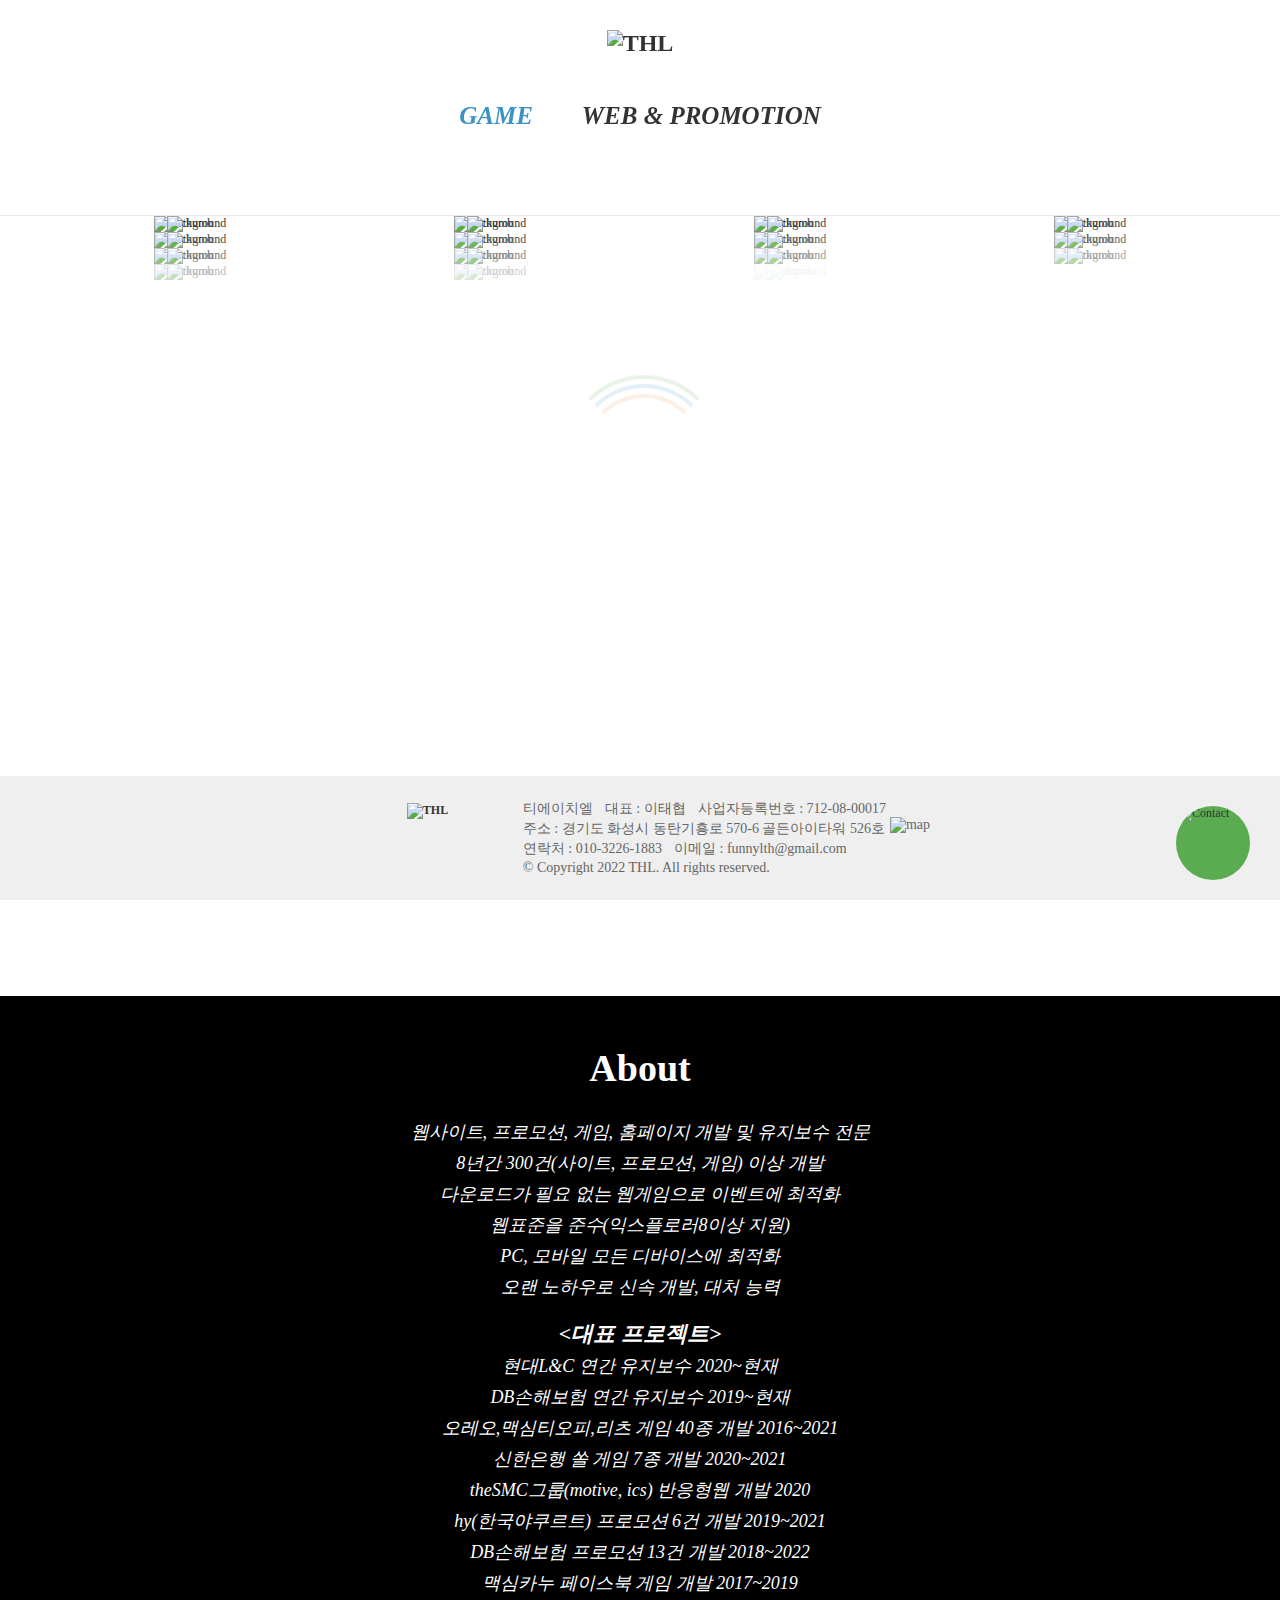
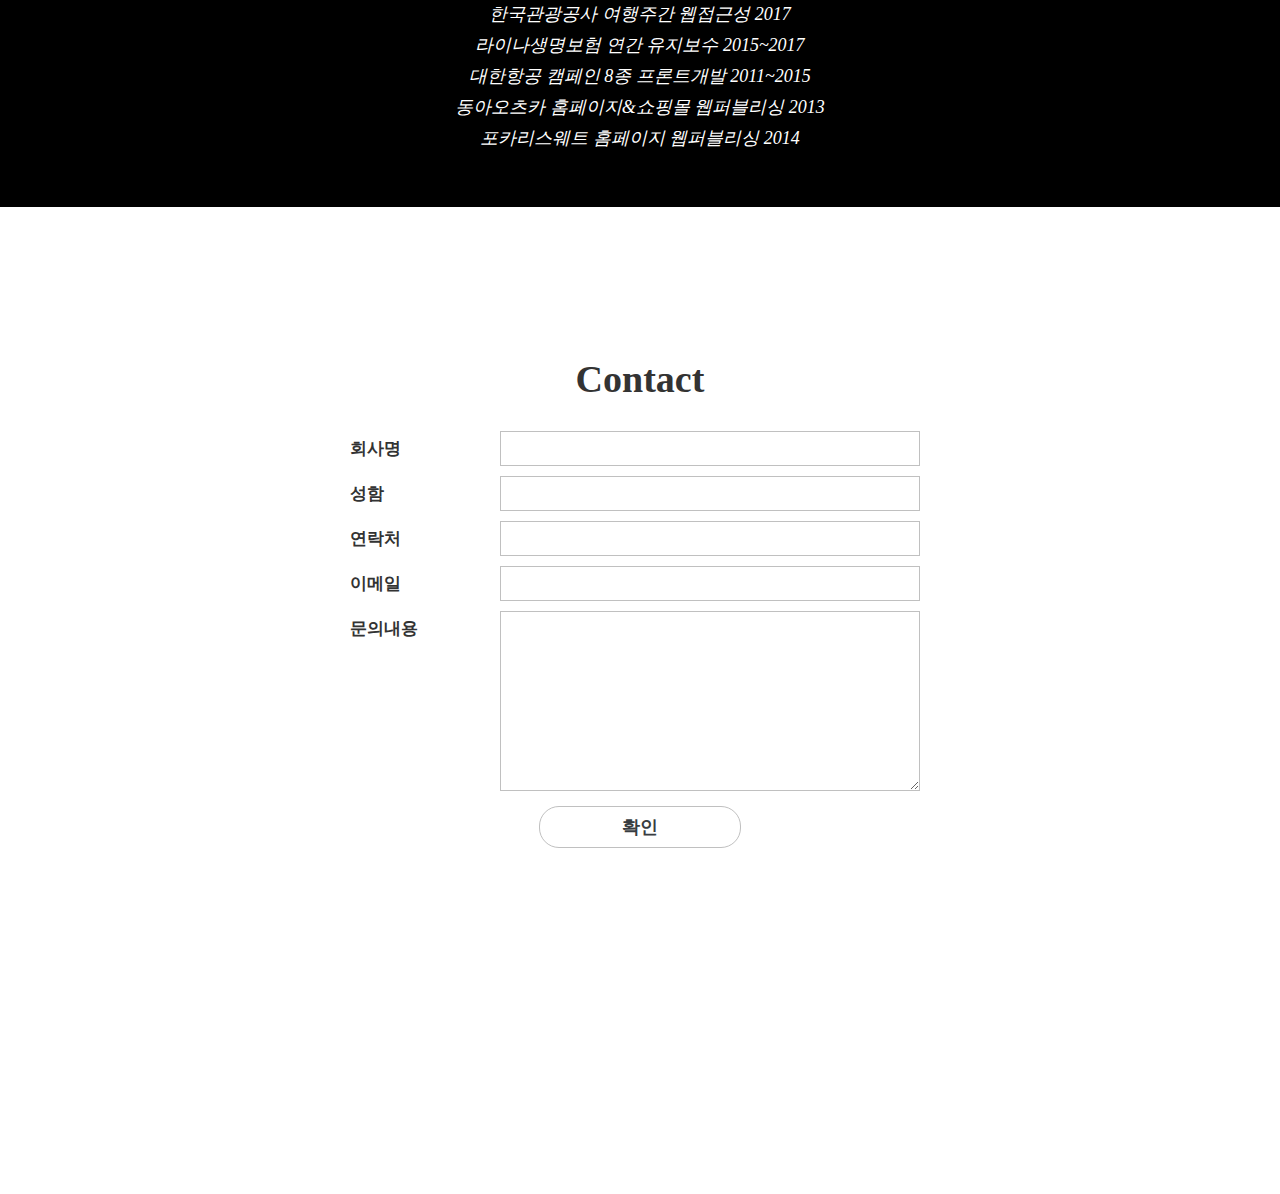
==== index.html @ 43bb17d6 "first commit" ====
<!DOCTYPE html>
<html lang="ko">
	<head>
		<script>
		  (function(i,s,o,g,r,a,m){i['GoogleAnalyticsObject']=r;i[r]=i[r]||function(){
		  (i[r].q=i[r].q||[]).push(arguments)},i[r].l=1*new Date();a=s.createElement(o),
		  m=s.getElementsByTagName(o)[0];a.async=1;a.src=g;m.parentNode.insertBefore(a,m)
		  })(window,document,'script','https://www.google-analytics.com/analytics.js','ga');
		
		  ga('create', 'UA-92556775-1', 'auto');
		  ga('send', 'pageview');
		
		</script>
		<meta charset="utf-8" />
		<meta name="viewport" content="width=device-width, initial-scale=1.0, maximum-scale=1.0, minimum-scale=1.0, user-scalable=no" />
		<meta http-equiv="X-UA-Compatible" content="IE=Edge"/>
		<title>THL 티에이치엘</title>
		<link rel="canonical" href="http://www.htmlgame.co.kr/">
		<meta name="title" content="THL 티에이치엘" />
		<meta name="description" content="웹사이트, 프로모션, 게임, 홈페이지 개발 및 유지보수" />
		<meta name="keywords" content="웹사이트, 프로모션, 게임, 홈페이지 개발 및 유지보수" />
		<meta property="og:title" content="THL 티에이치엘">
		<meta property="og:url" content="http://www.htmlgame.co.kr/">
		<meta property="og:image" content="http://www.htmlgame.co.kr/images/thumb.jpg">
		<meta property="og:description" content="웹사이트, 프로모션, 게임, 홈페이지 개발 및 유지보수">
		<meta name="twitter:card" content="summary">
		<meta name="twitter:title" content="THL 티에이치엘">
		<meta name="twitter:url" content="http://www.htmlgame.co.kr/">
		<meta name="twitter:image" content="http://www.htmlgame.co.kr/images/thumb.jpg">
		<meta name="twitter:description" content="웹사이트, 프로모션, 게임, 홈페이지 개발 및 유지보수">
		<link rel="shortcut icon" type="image/x-icon" href="images/favicon-32x32.png" />
		<link href="css/style.css?st=<?=rand()?>" rel="stylesheet" type="text/css"/>
		<script src="js/jquery-1.11.3.min.js" type="text/javascript"></script>
		<script src="js/jquery.easing.1.3.js" type="text/javascript"></script>
		<script src="js/isotope.pkgd.min.js" type="text/javascript"></script>
		<script src="js/imagesloaded.pkgd.js" type="text/javascript"></script>
		<script src="js/main.js?st=<?=rand()?>" type="text/javascript"></script>
	</head>
	<body>
		<div id="gnb">
			<div class="wrap">
				<h1><a href="javascript:;"><img src="https://dbins2.speedgabia.com/thl/images/thl_logo.png" alt="THL"></a></h1>
				<ul>
					<li class="active"><a href="index.html">GAME</a></li>
					<li><a href="web.html">WEB & PROMOTION</a></li>
				</ul>
			</div>
		</div>
		
		<div class="section" id="section0">
			<div class="wrap">
				<div id="container">
					<div id="preloader"><div id="preloader-inner"></div></div>
					<div class="gridContainer">
						<div class="grid">
							<div class="grid-item">
								<span><img src="https://dbins2.speedgabia.com/thl/images/game_thumb0.jpg" alt="thumb"></span>
								<div class="txt">
									<h3>헤일로탑 디지털 팝업스토어</h3>
									<em class="pc"><a href="https://dbins2.speedgabia.com/thl/work/2208halotop/gate.html" target="_blank"><img src="https://dbins2.speedgabia.com/thl/images/ico_link.png" alt="link"></a></em>
									<em class="mobile"><a href="https://dbins2.speedgabia.com/thl/work/2208halotop/gate.html" target="_blank"><img src="https://dbins2.speedgabia.com/thl/images/ico_link.png" alt="link"></a></em>
								</div> 
								<img src="https://dbins2.speedgabia.com/thl/images/game_thumb_bg.png" class="bg" alt="background">
							</div>
							<div class="grid-item">
								<span><img src="https://dbins2.speedgabia.com/thl/images/game_thumb1.jpg" alt="thumb"></span>
								<div class="txt">
									<h3>DB생명 33주년 창립 기념 감사 이벤트</h3>
									<em class="pc"><a href="https://dbins2.speedgabia.com/thl/work/2204db/" target="_blank"><img src="https://dbins2.speedgabia.com/thl/images/ico_link.png" alt="link"></a></em>
									<em class="mobile"><a href="https://dbins2.speedgabia.com/thl/work/2204db/mobile.html" target="_blank"><img src="https://dbins2.speedgabia.com/thl/images/ico_link.png" alt="link"></a></em>
								</div> 
								<img src="https://dbins2.speedgabia.com/thl/images/game_thumb_bg.png" class="bg" alt="background">
							</div>
							<div class="grid-item">
								<span><img src="https://dbins2.speedgabia.com/thl/images/game_thumb2.jpg" alt="thumb"></span>
								<div class="txt">
									<h3>신한은행 쏠 게임 4종</h3>
									<em class="pc"><a href="https://dbins2.speedgabia.com/thl/work/2112shinhanbank/" target="_blank"><img src="https://dbins2.speedgabia.com/thl/images/ico_link.png" alt="link"></a></em>
									<em class="mobile"><a href="https://dbins2.speedgabia.com/thl/work/2112shinhanbank/" target="_blank"><img src="https://dbins2.speedgabia.com/thl/images/ico_link.png" alt="link"></a></em>
								</div> 
								<img src="https://dbins2.speedgabia.com/thl/images/game_thumb_bg.png" class="bg" alt="background">
							</div>
							<div class="grid-item">
								<span><img src="https://dbins2.speedgabia.com/thl/images/game_thumb3.jpg" alt="thumb"></span>
								<div class="txt">
									<h3>오레오덩크 CHALLENGE</h3>
									<em class="pc"><a href="https://dbins2.speedgabia.com/thl/work/2111oreodunk/" target="_blank"><img src="https://dbins2.speedgabia.com/thl/images/ico_link.png" alt="link"></a></em>
									<em class="mobile"><a href="https://dbins2.speedgabia.com/thl/work/2111oreodunk/mobile.html" target="_blank"><img src="https://dbins2.speedgabia.com/thl/images/ico_link.png" alt="link"></a></em>
								</div> 
								<img src="https://dbins2.speedgabia.com/thl/images/game_thumb_bg.png" class="bg" alt="background">
							</div>
							<div class="grid-item">
								<span><img src="https://dbins2.speedgabia.com/thl/images/game_thumb5.jpg" alt="thumb"></span>
								<div class="txt">
									<h3>대한상공회의소 소통플랫폼 오픈 이벤트</h3>
									<em class="pc"><a href="https://dbins2.speedgabia.com/thl/work/2110KCCI/" target="_blank"><img src="https://dbins2.speedgabia.com/thl/images/ico_link.png" alt="link"></a></em>
									<em class="mobile"><a href="https://dbins2.speedgabia.com/thl/work/2110KCCI/mobile.html" target="_blank"><img src="https://dbins2.speedgabia.com/thl/images/ico_link.png" alt="link"></a></em>
								</div> 
								<img src="https://dbins2.speedgabia.com/thl/images/game_thumb_bg.png" class="bg" alt="background">
							</div>
							<div class="grid-item">
								<span><img src="https://dbins2.speedgabia.com/thl/images/game_thumb6.jpg" alt="thumb"></span>
								<div class="txt">
									<h3>맥심커피 취향 테스트</h3>
									<em class="pc"><a href="https://dbins2.speedgabia.com/thl/work/2109maxim/" target="_blank"><img src="https://dbins2.speedgabia.com/thl/images/ico_link.png" alt="link"></a></em>
									<em class="mobile"><a href="https://dbins2.speedgabia.com/thl/work/2109maxim/" target="_blank"><img src="https://dbins2.speedgabia.com/thl/images/ico_link.png" alt="link"></a></em>
								</div> 
								<img src="https://dbins2.speedgabia.com/thl/images/game_thumb_bg.png" class="bg" alt="background">
							</div>
							<div class="grid-item">
								<span><img src="https://dbins2.speedgabia.com/thl/images/game_thumb7.jpg" alt="thumb"></span>
								<div class="txt">
									<h3>한밭장애인자립생활센터 장애인식개선 그림찾기</h3>
									<em class="pc"><a href="https://dbins2.speedgabia.com/thl/work/2108hbcil/" target="_blank"><img src="https://dbins2.speedgabia.com/thl/images/ico_link.png" alt="link"></a></em>
									<em class="mobile"><a href="https://dbins2.speedgabia.com/thl/work/2108hbcil/" target="_blank"><img src="https://dbins2.speedgabia.com/thl/images/ico_link.png" alt="link"></a></em>
								</div> 
								<img src="https://dbins2.speedgabia.com/thl/images/game_thumb_bg.png" class="bg" alt="background">
							</div>
							<div class="grid-item">
								<span><img src="https://dbins2.speedgabia.com/thl/images/game_thumb9.jpg" alt="thumb"></span>
								<div class="txt">
									<h3>오레오데이 오레오페스타</h3>
									<em class="pc"><a href="https://dbins2.speedgabia.com/thl/work/2105oreoday/" target="_blank"><img src="https://dbins2.speedgabia.com/thl/images/ico_link.png" alt="link"></a></em>
									<em class="mobile"><a href="https://dbins2.speedgabia.com/thl/work/2105oreoday/mobile.html" target="_blank"><img src="https://dbins2.speedgabia.com/thl/images/ico_link.png" alt="link"></a></em>
								</div> 
								<img src="https://dbins2.speedgabia.com/thl/images/game_thumb_bg.png" class="bg" alt="background">
							</div>
							<div class="grid-item">
								<span><img src="https://dbins2.speedgabia.com/thl/images/game_thumb10.jpg" alt="thumb"></span>
								<div class="txt">
									<h3>hy 사명변경 기념 퍼즐 이벤트</h3>
									<em class="pc"><a href="https://dbins2.speedgabia.com/thl/work/2104hy/" target="_blank"><img src="https://dbins2.speedgabia.com/thl/images/ico_link.png" alt="link"></a></em>
									<em class="mobile"><a href="https://dbins2.speedgabia.com/thl/work/2104hy/mobile.html" target="_blank"><img src="https://dbins2.speedgabia.com/thl/images/ico_link.png" alt="link"></a></em>
								</div> 
								<img src="https://dbins2.speedgabia.com/thl/images/game_thumb_bg.png" class="bg" alt="background">
							</div>
							<div class="grid-item">
								<span><img src="https://dbins2.speedgabia.com/thl/images/game_thumb11.jpg" alt="thumb"></span>
								<div class="txt">
									<h3>DB생명 틀린그림찾기 이벤트</h3>
									<em class="pc"><a href="https://dbins2.speedgabia.com/thl/work/2104db/" target="_blank"><img src="https://dbins2.speedgabia.com/thl/images/ico_link.png" alt="link"></a></em>
									<em class="mobile"><a href="https://dbins2.speedgabia.com/thl/work/2104db/mobile.html" target="_blank"><img src="https://dbins2.speedgabia.com/thl/images/ico_link.png" alt="link"></a></em>
								</div> 
								<img src="https://dbins2.speedgabia.com/thl/images/game_thumb_bg.png" class="bg" alt="background">
							</div>
							<div class="grid-item">
								<span><img src="https://dbins2.speedgabia.com/thl/images/game_thumb12.jpg" alt="thumb"></span>
								<div class="txt">
									<h3>hy 어린이날 맞이 특별 EVENT 게임</h3>
									<em class="pc"><a href="https://dbins2.speedgabia.com/thl/work/2104hykid/" target="_blank"><img src="https://dbins2.speedgabia.com/thl/images/ico_link.png" alt="link"></a></em>
									<em class="mobile"><a href="https://dbins2.speedgabia.com/thl/work/2104hykid/mobile.html" target="_blank"><img src="https://dbins2.speedgabia.com/thl/images/ico_link.png" alt="link"></a></em>
								</div> 
								<img src="https://dbins2.speedgabia.com/thl/images/game_thumb_bg.png" class="bg" alt="background">
							</div>
							<div class="grid-item">
								<span><img src="https://dbins2.speedgabia.com/thl/images/game_thumb13.jpg" alt="thumb"></span>
								<div class="txt">
									<h3>오레오 매직 이벤트</h3>
									<em class="pc"><a href="https://dbins2.speedgabia.com/thl/work/2102oreomagic/" target="_blank"><img src="https://dbins2.speedgabia.com/thl/images/ico_link.png" alt="link"></a></em>
									<em class="mobile"><a href="https://dbins2.speedgabia.com/thl/work/2102oreomagic/mobile.html" target="_blank"><img src="https://dbins2.speedgabia.com/thl/images/ico_link.png" alt="link"></a></em>
								</div> 
								<img src="https://dbins2.speedgabia.com/thl/images/game_thumb_bg.png" class="bg" alt="background">
							</div>
							<div class="grid-item">
								<span><img src="https://dbins2.speedgabia.com/thl/images/game_thumb14.jpg" alt="thumb"></span>
								<div class="txt">
									<h3>hy 건강기능식품 출시 기념 이벤트 손타자 게임</h3>
									<em class="pc"><a href="https://dbins2.speedgabia.com/thl/work/2102hy/" target="_blank"><img src="https://dbins2.speedgabia.com/thl/images/ico_link.png" alt="link"></a></em>
									<em class="mobile"><a href="https://dbins2.speedgabia.com/thl/work/2102hy/mobile.html" target="_blank"><img src="https://dbins2.speedgabia.com/thl/images/ico_link.png" alt="link"></a></em>
								</div> 
								<img src="https://dbins2.speedgabia.com/thl/images/game_thumb_bg.png" class="bg" alt="background">
							</div>
							<div class="grid-item">
								<span><img src="https://dbins2.speedgabia.com/thl/images/game_thumb15.jpg" alt="thumb"></span>
								<div class="txt">
									<h3>신한은행 쏠 게임 3종</h3>
									<em class="pc"><a href="https://dbins2.speedgabia.com/thl/work/2012shinhansol/" target="_blank"><img src="https://dbins2.speedgabia.com/thl/images/ico_link.png" alt="link"></a></em>
									<em class="mobile"><a href="https://dbins2.speedgabia.com/thl/work/2012shinhansol/" target="_blank"><img src="https://dbins2.speedgabia.com/thl/images/ico_link.png" alt="link"></a></em>
								</div> 
								<img src="https://dbins2.speedgabia.com/thl/images/game_thumb_bg.png" class="bg" alt="background">
							</div>
							<div class="grid-item">
								<span><img src="https://dbins2.speedgabia.com/thl/images/game_thumb16.jpg" alt="thumb"></span>
								<div class="txt">
									<h3>오레오 할로윈 TRICK OR OREO!</h3>
									<em class="pc"><a href="https://dbins2.speedgabia.com/thl/work/2010oreo/" target="_blank"><img src="https://dbins2.speedgabia.com/thl/images/ico_link.png" alt="link"></a></em>
									<em class="mobile"><a href="https://dbins2.speedgabia.com/thl/work/2010oreo/mobile.html" target="_blank"><img src="https://dbins2.speedgabia.com/thl/images/ico_link.png" alt="link"></a></em>
								</div> 
								<img src="https://dbins2.speedgabia.com/thl/images/game_thumb_bg.png" class="bg" alt="background">
							</div>
							<div class="grid-item">
								<span><img src="https://dbins2.speedgabia.com/thl/images/game_thumb17.jpg" alt="thumb"></span>
								<div class="txt">
									<h3>hy Merry 프로바이오틱스 숨은그림찾기 이벤트</h3>
									<em class="pc"><a href="https://dbins2.speedgabia.com/thl/work/2010oreo/" target="_blank"><img src="https://dbins2.speedgabia.com/thl/images/ico_link.png" alt="link"></a></em>
									<em class="mobile"><a href="https://dbins2.speedgabia.com/thl/work/2010oreo/mobile.html" target="_blank"><img src="https://dbins2.speedgabia.com/thl/images/ico_link.png" alt="link"></a></em>
								</div> 
								<img src="https://dbins2.speedgabia.com/thl/images/game_thumb_bg.png" class="bg" alt="background">
							</div>
							<div class="grid-item">
								<span><img src="https://dbins2.speedgabia.com/thl/images/game_thumb18.jpg" alt="thumb"></span>
								<div class="txt">
									<h3>hy 가로세로 낱말 퀴즈 이벤트</h3>
									<em class="pc"><a href="https://dbins2.speedgabia.com/thl/work/2011hy/" target="_blank"><img src="https://dbins2.speedgabia.com/thl/images/ico_link.png" alt="link"></a></em>
									<em class="mobile"><a href="https://dbins2.speedgabia.com/thl/work/2011hy/mobile.html" target="_blank"><img src="https://dbins2.speedgabia.com/thl/images/ico_link.png" alt="link"></a></em>
								</div> 
								<img src="https://dbins2.speedgabia.com/thl/images/game_thumb_bg.png" class="bg" alt="background">
							</div>
							<div class="grid-item">
								<span><img src="https://dbins2.speedgabia.com/thl/images/game_thumb19.jpg" alt="thumb"></span>
								<div class="txt">
									<h3>오레오 덩크 게임</h3>
									<em class="pc"><a href="https://dbins2.speedgabia.com/thl/work/2009oreodunk/" target="_blank"><img src="https://dbins2.speedgabia.com/thl/images/ico_link.png" alt="link"></a></em>
									<em class="mobile"><a href="https://dbins2.speedgabia.com/thl/work/2009oreodunk/mobile.html" target="_blank"><img src="https://dbins2.speedgabia.com/thl/images/ico_link.png" alt="link"></a></em>
								</div> 
								<img src="https://dbins2.speedgabia.com/thl/images/game_thumb_bg.png" class="bg" alt="background">
							</div>
							<div class="grid-item">
								<span><img src="https://dbins2.speedgabia.com/thl/images/game_thumb20.jpg" alt="thumb"></span>
								<div class="txt">
									<h3>맥심커피 맥심고사 맥심유형</h3>
									<em class="pc"><a href="https://dbins2.speedgabia.com/thl/work/2009maxim/" target="_blank"><img src="https://dbins2.speedgabia.com/thl/images/ico_link.png" alt="link"></a></em>
									<em class="mobile"><a href="https://dbins2.speedgabia.com/thl/work/2009maxim/" target="_blank"><img src="https://dbins2.speedgabia.com/thl/images/ico_link.png" alt="link"></a></em>
								</div> 
								<img src="https://dbins2.speedgabia.com/thl/images/game_thumb_bg.png" class="bg" alt="background">
							</div>
							<div class="grid-item">
								<span><img src="https://dbins2.speedgabia.com/thl/images/game_thumb21.jpg" alt="thumb"></span>
								<div class="txt">
									<h3>오레오 씬즈 라즈베리무스 랜덤 퀴즈 이벤트</h3>
									<em class="pc"><a href="https://dbins2.speedgabia.com/thl/work/2008oreothins/" target="_blank"><img src="https://dbins2.speedgabia.com/thl/images/ico_link.png" alt="link"></a></em>
									<em class="mobile"><a href="https://dbins2.speedgabia.com/thl/work/2008oreothins/mobile.html" target="_blank"><img src="https://dbins2.speedgabia.com/thl/images/ico_link.png" alt="link"></a></em>
								</div> 
								<img src="https://dbins2.speedgabia.com/thl/images/game_thumb_bg.png" class="bg" alt="background">
							</div>
							<div class="grid-item">
								<span><img src="https://dbins2.speedgabia.com/thl/images/game_thumb22.jpg" alt="thumb"></span>
								<div class="txt">
									<h3>오레오 오레오데이</h3>
									<em class="pc"><a href="https://dbins2.speedgabia.com/thl/work/2005oreoday/" target="_blank"><img src="https://dbins2.speedgabia.com/thl/images/ico_link.png" alt="link"></a></em>
									<em class="mobile"><a href="https://dbins2.speedgabia.com/thl/work/2005oreoday/mobile.html" target="_blank"><img src="https://dbins2.speedgabia.com/thl/images/ico_link.png" alt="link"></a></em>
								</div> 
								<img src="https://dbins2.speedgabia.com/thl/images/game_thumb_bg.png" class="bg" alt="background">
							</div>
							<div class="grid-item">
								<span><img src="https://dbins2.speedgabia.com/thl/images/game_thumb23.jpg" alt="thumb"></span>
								<div class="txt">
									<h3>오레오 씬즈 네임퀴즈 이벤트</h3>
									<em class="pc"><a href="https://dbins2.speedgabia.com/thl/work/2003oreothins/" target="_blank"><img src="https://dbins2.speedgabia.com/thl/images/ico_link.png" alt="link"></a></em>
									<em class="mobile"><a href="https://dbins2.speedgabia.com/thl/work/2003oreothins/mobile.html" target="_blank"><img src="https://dbins2.speedgabia.com/thl/images/ico_link.png" alt="link"></a></em>
								</div> 
								<img src="https://dbins2.speedgabia.com/thl/images/game_thumb_bg.png" class="bg" alt="background">
							</div>
							<div class="grid-item">
								<span><img src="https://dbins2.speedgabia.com/thl/images/game_thumb24.jpg" alt="thumb"></span>
								<div class="txt">
									<h3>오레오 씬즈 카페</h3>
									<em class="pc"><a href="https://dbins2.speedgabia.com/thl/work/2001oreothins/" target="_blank"><img src="https://dbins2.speedgabia.com/thl/images/ico_link.png" alt="link"></a></em>
									<em class="mobile"><a href="https://dbins2.speedgabia.com/thl/work/2001oreothins/mobile.html" target="_blank"><img src="https://dbins2.speedgabia.com/thl/images/ico_link.png" alt="link"></a></em>
								</div> 
								<img src="https://dbins2.speedgabia.com/thl/images/game_thumb_bg.png" class="bg" alt="background">
							</div>
							<div class="grid-item">
								<span><img src="https://dbins2.speedgabia.com/thl/images/game_thumb67.jpg" alt="thumb"></span>
								<div class="txt">
									<h3>일동제약 마이니 굿모닝 구미</h3>
									<em class="pc"><a href="https://dbins2.speedgabia.com/thl/work/19myni/" target="_blank"><img src="https://dbins2.speedgabia.com/thl/images/ico_link.png" alt="link"></a></em>
									<em class="mobile"><a href="https://dbins2.speedgabia.com/thl/work/19myni/mobile.html" target="_blank"><img src="https://dbins2.speedgabia.com/thl/images/ico_link.png" alt="link"></a></em>
								</div> 
								<img src="https://dbins2.speedgabia.com/thl/images/game_thumb_bg.png" class="bg" alt="background">
							</div>
							<div class="grid-item">
								<span><img src="https://dbins2.speedgabia.com/thl/images/game_thumb25.jpg" alt="thumb"></span>
								<div class="txt">
									<h3>오레오와 함께하는 해피해피 할로윈</h3>
									<em class="pc"><a href="https://dbins2.speedgabia.com/thl/work/1910oreo/" target="_blank"><img src="https://dbins2.speedgabia.com/thl/images/ico_link.png" alt="link"></a></em>
									<em class="mobile"><a href="https://dbins2.speedgabia.com/thl/work/1910oreo/mobile.html" target="_blank"><img src="https://dbins2.speedgabia.com/thl/images/ico_link.png" alt="link"></a></em>
								</div> 
								<img src="https://dbins2.speedgabia.com/thl/images/game_thumb_bg.png" class="bg" alt="background">
							</div>
							<div class="grid-item">
								<span><img src="https://dbins2.speedgabia.com/thl/images/game_thumb27.jpg" alt="thumb"></span>
								<div class="txt">
									<h3>리츠 숨겨진 리츠를 찾아봐!</h3>
									<em class="pc"><a href="https://dbins2.speedgabia.com/thl/work/1812ritz/" target="_blank"><img src="https://dbins2.speedgabia.com/thl/images/ico_link.png" alt="link"></a></em>
									<em class="mobile"><a href="https://dbins2.speedgabia.com/thl/work/1812ritz/mobile.html" target="_blank"><img src="https://dbins2.speedgabia.com/thl/images/ico_link.png" alt="link"></a></em>
								</div> 
								<img src="https://dbins2.speedgabia.com/thl/images/game_thumb_bg.png" class="bg" alt="background">
							</div>
							<div class="grid-item">
								<span><img src="https://dbins2.speedgabia.com/thl/images/game_thumb28.jpg" alt="thumb"></span>
								<div class="txt">
									<h3>복음자리 잼 MAKING 이벤트</h3>
									<em class="pc"><a href="https://dbins2.speedgabia.com/thl/work/1812bokumjari/" target="_blank"><img src="https://dbins2.speedgabia.com/thl/images/ico_link.png" alt="link"></a></em>
									<em class="mobile"><a href="https://dbins2.speedgabia.com/thl/work/1812bokumjari/mobile.html" target="_blank"><img src="https://dbins2.speedgabia.com/thl/images/ico_link.png" alt="link"></a></em>
								</div> 
								<img src="https://dbins2.speedgabia.com/thl/images/game_thumb_bg.png" class="bg" alt="background">
							</div>
							<div class="grid-item">
								<span><img src="https://dbins2.speedgabia.com/thl/images/game_thumb29.jpg" alt="thumb"></span>
								<div class="txt">
									<h3>오레오피플 다같이 즐겨봐!</h3>
									<em class="pc"><a href="https://dbins2.speedgabia.com/thl/work/1811oreo/" target="_blank"><img src="https://dbins2.speedgabia.com/thl/images/ico_link.png" alt="link"></a></em>
									<em class="mobile"><a href="https://dbins2.speedgabia.com/thl/work/1811oreo/mobile.html" target="_blank"><img src="https://dbins2.speedgabia.com/thl/images/ico_link.png" alt="link"></a></em>
								</div> 
								<img src="https://dbins2.speedgabia.com/thl/images/game_thumb_bg.png" class="bg" alt="background">
							</div>
							<div class="grid-item">
								<span><img src="https://dbins2.speedgabia.com/thl/images/game_thumb30.jpg" alt="thumb"></span>
								<div class="txt">
									<h3>DB손해보험 옐로카펫 만들기</h3>
									<em class="pc"><a href="https://dbins2.speedgabia.com/thl/work/1811db/" target="_blank"><img src="https://dbins2.speedgabia.com/thl/images/ico_link.png" alt="link"></a></em>
									<em class="mobile"><a href="https://dbins2.speedgabia.com/thl/work/1811db/mobile.html" target="_blank"><img src="https://dbins2.speedgabia.com/thl/images/ico_link.png" alt="link"></a></em>
								</div> 
								<img src="https://dbins2.speedgabia.com/thl/images/game_thumb_bg.png" class="bg" alt="background">
							</div>
							<div class="grid-item">
								<span><img src="https://dbins2.speedgabia.com/thl/images/game_thumb31.jpg" alt="thumb"></span>
								<div class="txt">
									<h3>한국수력원자력 에너지 모으기</h3>
									<em class="pc"><a href="https://dbins2.speedgabia.com/thl/work/1810KHNP/" target="_blank"><img src="https://dbins2.speedgabia.com/thl/images/ico_link.png" alt="link"></a></em>
									<em class="mobile"><a href="https://dbins2.speedgabia.com/thl/work/1810KHNP/mobile.html" target="_blank"><img src="https://dbins2.speedgabia.com/thl/images/ico_link.png" alt="link"></a></em>
								</div> 
								<img src="https://dbins2.speedgabia.com/thl/images/game_thumb_bg.png" class="bg" alt="background">
							</div>
							<div class="grid-item">
								<span><img src="https://dbins2.speedgabia.com/thl/images/game_thumb32.jpg" alt="thumb"></span>
								<div class="txt">
									<h3>오레오 웨하스스틱 얼음 깨기</h3>
									<em class="pc"><a href="https://dbins2.speedgabia.com/thl/work/1807oreo/" target="_blank"><img src="https://dbins2.speedgabia.com/thl/images/ico_link.png" alt="link"></a></em>
									<em class="mobile"><a href="https://dbins2.speedgabia.com/thl/work/1807oreo/mobile.html" target="_blank"><img src="https://dbins2.speedgabia.com/thl/images/ico_link.png" alt="link"></a></em>
								</div> 
								<img src="https://dbins2.speedgabia.com/thl/images/game_thumb_bg.png" class="bg" alt="background">
							</div>
							<div class="grid-item">
								<span><img src="https://dbins2.speedgabia.com/thl/images/game_thumb33.jpg" alt="thumb"></span>
								<div class="txt">
									<h3>서울우유 오월의 산타를 만나보세요</h3>
									<em class="pc"><a href="https://dbins2.speedgabia.com/thl/work/1805seoulcheeze/" target="_blank"><img src="https://dbins2.speedgabia.com/thl/images/ico_link.png" alt="link"></a></em>
									<em class="mobile"><a href="https://dbins2.speedgabia.com/thl/work/1805seoulcheeze/m/" target="_blank"><img src="https://dbins2.speedgabia.com/thl/images/ico_link.png" alt="link"></a></em>
								</div> 
								<img src="https://dbins2.speedgabia.com/thl/images/game_thumb_bg.png" class="bg" alt="background">
							</div>
							<div class="grid-item">
								<span><img src="https://dbins2.speedgabia.com/thl/images/game_thumb34.jpg" alt="thumb"></span>
								<div class="txt">
									<h3>hy 슈퍼100 뚜껑따기 게임</h3>
									<em class="pc"><a href="https://dbins2.speedgabia.com/thl/work/1805hy/" target="_blank"><img src="https://dbins2.speedgabia.com/thl/images/ico_link.png" alt="link"></a></em>
									<em class="mobile"><a href="https://dbins2.speedgabia.com/thl/work/1805hy/" target="_blank"><img src="https://dbins2.speedgabia.com/thl/images/ico_link.png" alt="link"></a></em>
								</div> 
								<img src="https://dbins2.speedgabia.com/thl/images/game_thumb_bg.png" class="bg" alt="background">
							</div>
							<div class="grid-item">
								<span><img src="https://dbins2.speedgabia.com/thl/images/game_thumb35.jpg" alt="thumb"></span>
								<div class="txt">
									<h3>서울우유 치즈큐빅 이름찾기 </h3>
									<em class="pc"><a href="https://dbins2.speedgabia.com/thl/work/1804seoulcheeze/" target="_blank"><img src="https://dbins2.speedgabia.com/thl/images/ico_link.png" alt="link"></a></em>
									<em class="mobile"><a href="https://dbins2.speedgabia.com/thl/work/1804seoulcheeze/m/" target="_blank"><img src="https://dbins2.speedgabia.com/thl/images/ico_link.png" alt="link"></a></em>
								</div> 
								<img src="https://dbins2.speedgabia.com/thl/images/game_thumb_bg.png" class="bg" alt="background">
							</div>
							<div class="grid-item">
								<span><img src="https://dbins2.speedgabia.com/thl/images/game_thumb36.jpg" alt="thumb"></span>
								<div class="txt">
									<h3>오레오 30만 팬 달성</h3>
									<em class="pc"><a href="https://dbins2.speedgabia.com/thl/work/1803oreo/" target="_blank"><img src="https://dbins2.speedgabia.com/thl/images/ico_link.png" alt="link"></a></em>
									<em class="mobile"><a href="https://dbins2.speedgabia.com/thl/work/1803oreo/" target="_blank"><img src="https://dbins2.speedgabia.com/thl/images/ico_link.png" alt="link"></a></em>
								</div> 
								<img src="https://dbins2.speedgabia.com/thl/images/game_thumb_bg.png" class="bg" alt="background">
							</div>
							<div class="grid-item">
								<span><img src="https://dbins2.speedgabia.com/thl/images/game_thumb37.jpg" alt="thumb"></span>
								<div class="txt">
									<h3>카누 카누테리어 프로젝트</h3>
									<em class="pc"><a href="https://dbins2.speedgabia.com/thl/work/1803kanu/" target="_blank"><img src="https://dbins2.speedgabia.com/thl/images/ico_link.png" alt="link"></a></em>
									<em class="mobile"><a href="https://dbins2.speedgabia.com/thl/work/1803kanu/" target="_blank"><img src="https://dbins2.speedgabia.com/thl/images/ico_link.png" alt="link"></a></em>
								</div> 
								<img src="https://dbins2.speedgabia.com/thl/images/game_thumb_bg.png" class="bg" alt="background">
							</div>
							<div class="grid-item">
								<span><img src="https://dbins2.speedgabia.com/thl/images/game_thumb38.jpg" alt="thumb"></span>
								<div class="txt">
									<h3>오레오 레드벨벳 만들기</h3>
									<em class="pc"><a href="https://dbins2.speedgabia.com/thl/work/1801oreo/" target="_blank"><img src="https://dbins2.speedgabia.com/thl/images/ico_link.png" alt="link"></a></em>
									<em class="mobile"><a href="https://dbins2.speedgabia.com/thl/work/1801oreo/mobile.html" target="_blank"><img src="https://dbins2.speedgabia.com/thl/images/ico_link.png" alt="link"></a></em>
								</div> 
								<img src="https://dbins2.speedgabia.com/thl/images/game_thumb_bg.png" class="bg" alt="background">
							</div>
							<div class="grid-item">
								<span><img src="https://dbins2.speedgabia.com/thl/images/game_thumb39.jpg" alt="thumb"></span>
								<div class="txt">
									<h3>오레오 가족오락관 오레오~뽑기</h3>
									<em class="pc"><a href="https://dbins2.speedgabia.com/thl/work/1709oreo/" target="_blank"><img src="https://dbins2.speedgabia.com/thl/images/ico_link.png" alt="link"></a></em>
									<em class="mobile"><a href="https://dbins2.speedgabia.com/thl/work/1709oreo/mobile.html" target="_blank"><img src="https://dbins2.speedgabia.com/thl/images/ico_link.png" alt="link"></a></em>
								</div> 
								<img src="https://dbins2.speedgabia.com/thl/images/game_thumb_bg.png" class="bg" alt="background">
							</div>
							<div class="grid-item">
								<span><img src="https://dbins2.speedgabia.com/thl/images/game_thumb40.jpg" alt="thumb"></span>
								<div class="txt">
									<h3>카누 오피스 위시 박스 이벤트</h3>
									<em class="pc"><a href="https://dbins2.speedgabia.com/thl/work/1709kanu/" target="_blank"><img src="https://dbins2.speedgabia.com/thl/images/ico_link.png" alt="link"></a></em>
									<em class="mobile"><a href="https://dbins2.speedgabia.com/thl/work/1709kanu/mobile.html" target="_blank"><img src="https://dbins2.speedgabia.com/thl/images/ico_link.png" alt="link"></a></em>
								</div> 
								<img src="https://dbins2.speedgabia.com/thl/images/game_thumb_bg.png" class="bg" alt="background">
							</div>
							<div class="grid-item">
								<span><img src="https://dbins2.speedgabia.com/thl/images/game_thumb41.jpg" alt="thumb"></span>
								<div class="txt">
									<h3>카누 오피스 위시 박스 이벤트2</h3>
									<em class="pc"><a href="https://dbins2.speedgabia.com/thl/work/1709kanu2/" target="_blank"><img src="https://dbins2.speedgabia.com/thl/images/ico_link.png" alt="link"></a></em>
									<em class="mobile"><a href="https://dbins2.speedgabia.com/thl/work/1709kanu2/mobile.html" target="_blank"><img src="https://dbins2.speedgabia.com/thl/images/ico_link.png" alt="link"></a></em>
								</div> 
								<img src="https://dbins2.speedgabia.com/thl/images/game_thumb_bg.png" class="bg" alt="background">
							</div>
							<div class="grid-item">
								<span><img src="https://dbins2.speedgabia.com/thl/images/game_thumb42.jpg" alt="thumb"></span>
								<div class="txt">
									<h3>서울치즈 까요까요 FUN & FUN</h3>
									<em class="pc"><a href="https://dbins2.speedgabia.com/thl/work/1709seoulcheeze/" target="_blank"><img src="https://dbins2.speedgabia.com/thl/images/ico_link.png" alt="link"></a></em>
									<em class="mobile"><a href="https://dbins2.speedgabia.com/thl/work/1709seoulcheeze/mobile.html" target="_blank"><img src="https://dbins2.speedgabia.com/thl/images/ico_link.png" alt="link"></a></em>
								</div> 
								<img src="https://dbins2.speedgabia.com/thl/images/game_thumb_bg.png" class="bg" alt="background">
							</div>
							<div class="grid-item">
								<span><img src="https://dbins2.speedgabia.com/thl/images/game_thumb64.jpg" alt="thumb"></span>
								<div class="txt">
									<h3>맥심티오피 심플리스무스 이벤트</h3>
									<em class="pc"><a href="https://dbins2.speedgabia.com/thl/work/1706maximtop/" target="_blank"><img src="https://dbins2.speedgabia.com/thl/images/ico_link.png" alt="link"></a></em>
									<em class="mobile"><a href="https://dbins2.speedgabia.com/thl/work/1706maximtop/mobile.html" target="_blank"><img src="https://dbins2.speedgabia.com/thl/images/ico_link.png" alt="link"></a></em>
								</div> 
								<img src="https://dbins2.speedgabia.com/thl/images/game_thumb_bg.png" class="bg" alt="background">
							</div>
							<div class="grid-item">
								<span><img src="https://dbins2.speedgabia.com/thl/images/game_thumb43.jpg" alt="thumb"></span>
								<div class="txt">
									<h3>오레오 몰래 먹는 아빠를 캐치캐치</h3>
									<em class="pc"><a href="https://dbins2.speedgabia.com/thl/work/1706oreo/" target="_blank"><img src="https://dbins2.speedgabia.com/thl/images/ico_link.png" alt="link"></a></em>
									<em class="mobile"><a href="https://dbins2.speedgabia.com/thl/work/1706oreo/mobile.html" target="_blank"><img src="https://dbins2.speedgabia.com/thl/images/ico_link.png" alt="link"></a></em>
								</div> 
								<img src="https://dbins2.speedgabia.com/thl/images/game_thumb_bg.png" class="bg" alt="background">
							</div>
							<div class="grid-item">
								<span><img src="https://dbins2.speedgabia.com/thl/images/game_thumb44.jpg" alt="thumb"></span>
								<div class="txt">
									<h3>hy 얼려먹는 야쿠르트 돌잡이</h3>
									<em class="pc"><a href="https://dbins2.speedgabia.com/thl/work/1704hy/" target="_blank"><img src="https://dbins2.speedgabia.com/thl/images/ico_link.png" alt="link"></a></em>
									<em class="mobile"><a href="https://dbins2.speedgabia.com/thl/work/1704hy/mobile.html" target="_blank"><img src="https://dbins2.speedgabia.com/thl/images/ico_link.png" alt="link"></a></em>
								</div> 
								<img src="https://dbins2.speedgabia.com/thl/images/game_thumb_bg.png" class="bg" alt="background">
							</div>
							<div class="grid-item">
								<span><img src="https://dbins2.speedgabia.com/thl/images/game_thumb45.jpg" alt="thumb"></span>
								<div class="txt">
									<h3>우유에 빠진 오레오를 찾아라!</h3>
									<em class="pc"><a href="https://dbins2.speedgabia.com/thl/work/1703oreo/" target="_blank"><img src="https://dbins2.speedgabia.com/thl/images/ico_link.png" alt="link"></a></em>
									<em class="mobile"><a href="https://dbins2.speedgabia.com/thl/work/1703oreo/mobile.html" target="_blank"><img src="https://dbins2.speedgabia.com/thl/images/ico_link.png" alt="link"></a></em>
								</div> 
								<img src="https://dbins2.speedgabia.com/thl/images/game_thumb_bg.png" class="bg" alt="background">
							</div>
							<div class="grid-item">
								<span><img src="https://dbins2.speedgabia.com/thl/images/game_thumb46.jpg" alt="thumb"></span>
								<div class="txt">
									<h3>리츠를 잡아라! 2</h3>
									<em class="pc"><a href="https://dbins2.speedgabia.com/thl/work/1701ritz/" target="_blank"><img src="https://dbins2.speedgabia.com/thl/images/ico_link.png" alt="link"></a></em>
									<em class="mobile"><a href="https://dbins2.speedgabia.com/thl/work/1701ritz/mobile.html" target="_blank"><img src="https://dbins2.speedgabia.com/thl/images/ico_link.png" alt="link"></a></em>
								</div> 
								<img src="https://dbins2.speedgabia.com/thl/images/game_thumb_bg.png" class="bg" alt="background">
							</div>
							<div class="grid-item">
								<span><img src="https://dbins2.speedgabia.com/thl/images/game_thumb47.jpg" alt="thumb"></span>
								<div class="txt">
									<h3>오레오 환상의 짝꿍 맞추기</h3>
									<em class="pc"><a href="https://dbins2.speedgabia.com/thl/work/1611oreo/" target="_blank"><img src="https://dbins2.speedgabia.com/thl/images/ico_link.png" alt="link"></a></em>
									<em class="mobile"><a href="https://dbins2.speedgabia.com/thl/work/1611oreo/mobile.html" target="_blank"><img src="https://dbins2.speedgabia.com/thl/images/ico_link.png" alt="link"></a></em>
								</div> 
								<img src="https://dbins2.speedgabia.com/thl/images/game_thumb_bg.png" class="bg" alt="background">
							</div>
							<div class="grid-item">
								<span><img src="https://dbins2.speedgabia.com/thl/images/game_thumb65.jpg" alt="thumb"></span>
								<div class="txt">
									<h3>비프루브 박보검을구하라</h3>
									<em class="pc"><a href="https://dbins2.speedgabia.com/thl/work/1611vprov/pc/" target="_blank"><img src="https://dbins2.speedgabia.com/thl/images/ico_link.png" alt="link"></a></em>
									<em class="mobile"><a href="https://dbins2.speedgabia.com/thl/work/1611vprov/" target="_blank"><img src="https://dbins2.speedgabia.com/thl/images/ico_link.png" alt="link"></a></em>
								</div> 
								<img src="https://dbins2.speedgabia.com/thl/images/game_thumb_bg.png" class="bg" alt="background">
							</div>
							<div class="grid-item">
								<span><img src="https://dbins2.speedgabia.com/thl/images/game_thumb48.jpg" alt="thumb"></span>
								<div class="txt">
									<h3>오레오 환상의 짝꿍 Catch the OREO</h3>
									<em class="pc"><a href="https://dbins2.speedgabia.com/thl/work/1610oreo/" target="_blank"><img src="https://dbins2.speedgabia.com/thl/images/ico_link.png" alt="link"></a></em>
									<em class="mobile"><a href="https://dbins2.speedgabia.com/thl/work/1610oreo/mobile.html" target="_blank"><img src="https://dbins2.speedgabia.com/thl/images/ico_link.png" alt="link"></a></em>
								</div> 
								<img src="https://dbins2.speedgabia.com/thl/images/game_thumb_bg.png" class="bg" alt="background">
							</div>
							<div class="grid-item">
								<span><img src="https://dbins2.speedgabia.com/thl/images/game_thumb49.jpg" alt="thumb"></span>
								<div class="txt">
									<h3>리츠를 잡아라! 1</h3>
									<em class="pc"><a href="https://dbins2.speedgabia.com/thl/work/1609ritz/" target="_blank"><img src="https://dbins2.speedgabia.com/thl/images/ico_link.png" alt="link"></a></em>
									<em class="mobile"><a href="https://dbins2.speedgabia.com/thl/work/1609ritz/mobile.html" target="_blank"><img src="https://dbins2.speedgabia.com/thl/images/ico_link.png" alt="link"></a></em>
								</div> 
								<img src="https://dbins2.speedgabia.com/thl/images/game_thumb_bg.png" class="bg" alt="background">
							</div>
							<div class="grid-item">
								<span><img src="https://dbins2.speedgabia.com/thl/images/game_thumb50.jpg" alt="thumb"></span>
								<div class="txt">
									<h3>오레오 FALL IN WHITE</h3>
									<em class="pc"><a href="https://dbins2.speedgabia.com/thl/work/1608oreo/" target="_blank"><img src="https://dbins2.speedgabia.com/thl/images/ico_link.png" alt="link"></a></em>
									<em class="mobile"><a href="https://dbins2.speedgabia.com/thl/work/1608oreo/mobile.html" target="_blank"><img src="https://dbins2.speedgabia.com/thl/images/ico_link.png" alt="link"></a></em>
								</div> 
								<img src="https://dbins2.speedgabia.com/thl/images/game_thumb_bg.png" class="bg" alt="background">
							</div>
							<div class="grid-item">
								<span><img src="https://dbins2.speedgabia.com/thl/images/game_thumb51.jpg" alt="thumb"></span>
								<div class="txt">
									<h3>맥심티오피 콜드브루 런칭 이벤트</h3>
									<em class="pc"><a href="https://dbins2.speedgabia.com/thl/work/1608maxim/" target="_blank"><img src="https://dbins2.speedgabia.com/thl/images/ico_link.png" alt="link"></a></em>
									<em class="mobile"><a href="https://dbins2.speedgabia.com/thl/work/1608maxim/mobile.html" target="_blank"><img src="https://dbins2.speedgabia.com/thl/images/ico_link.png" alt="link"></a></em>
								</div> 
								<img src="https://dbins2.speedgabia.com/thl/images/game_thumb_bg.png" class="bg" alt="background">
							</div>
							<div class="grid-item">
								<span><img src="https://dbins2.speedgabia.com/thl/images/game_thumb62.jpg" alt="thumb"></span>
								<div class="txt">
									<h3>스카트 추석 스트레스 닦기</h3>
									<em class="pc"><a href="https://dbins2.speedgabia.com/thl/work/1608scott/" target="_blank"><img src="https://dbins2.speedgabia.com/thl/images/ico_link.png" alt="link"></a></em>
									<em class="mobile"><a href="https://dbins2.speedgabia.com/thl/work/1608scott/m/" target="_blank"><img src="https://dbins2.speedgabia.com/thl/images/ico_link.png" alt="link"></a></em>
								</div> 
								<img src="https://dbins2.speedgabia.com/thl/images/game_thumb_bg.png" class="bg" alt="background">
							</div>
							<div class="grid-item">
								<span><img src="https://dbins2.speedgabia.com/thl/images/game_thumb60.jpg" alt="thumb"></span>
								<div class="txt">
									<h3>오레오 씬즈를 찾아라!</h3>
									<em class="pc"><a href="https://dbins2.speedgabia.com/thl/work/1606oreo/" target="_blank"><img src="https://dbins2.speedgabia.com/thl/images/ico_link.png" alt="link"></a></em>
									<em class="mobile"><a href="https://dbins2.speedgabia.com/thl/work/1606oreo/mobile.html" target="_blank"><img src="https://dbins2.speedgabia.com/thl/images/ico_link.png" alt="link"></a></em>
								</div> 
								<img src="https://dbins2.speedgabia.com/thl/images/game_thumb_bg.png" class="bg" alt="background">
							</div>
							<div class="grid-item">
								<span><img src="https://dbins2.speedgabia.com/thl/images/game_thumb63.jpg" alt="thumb"></span>
								<div class="txt">
									<h3>맥심티오피 스크레치 이벤트</h3>
									<em class="pc"><a href="https://dbins2.speedgabia.com/thl/work/1602maximtop/" target="_blank"><img src="https://dbins2.speedgabia.com/thl/images/ico_link.png" alt="link"></a></em>
									<em class="mobile"><a href="https://dbins2.speedgabia.com/thl/work/1602maximtop/" target="_blank"><img src="https://dbins2.speedgabia.com/thl/images/ico_link.png" alt="link"></a></em>
								</div> 
								<img src="https://dbins2.speedgabia.com/thl/images/game_thumb_bg.png" class="bg" alt="background">
							</div>
							<div class="grid-item">
								<span><img src="https://dbins2.speedgabia.com/thl/images/game_thumb61.jpg" alt="thumb"></span>
								<div class="txt">
									<h3>오레오 MAKE THINS! 오레오 씬즈 만들기</h3>
									<em class="pc"><a href="https://dbins2.speedgabia.com/thl/work/1605oreo/" target="_blank"><img src="https://dbins2.speedgabia.com/thl/images/ico_link.png" alt="link"></a></em>
									<em class="mobile"><a href="https://dbins2.speedgabia.com/thl/work/1605oreo/mobile.html" target="_blank"><img src="https://dbins2.speedgabia.com/thl/images/ico_link.png" alt="link"></a></em>
								</div> 
								<img src="https://dbins2.speedgabia.com/thl/images/game_thumb_bg.png" class="bg" alt="background">
							</div>
							<div class="grid-item">
								<span><img src="https://dbins2.speedgabia.com/thl/images/game_thumb52.jpg" alt="thumb"></span>
								<div class="txt">
									<h3>동아오츠카 포카리 스웨트 게임 3종</h3>
									<em class="pc"><a href="https://dbins2.speedgabia.com/thl/work/donga_pocari/" target="_blank"><img src="https://dbins2.speedgabia.com/thl/images/ico_link.png" alt="link"></a></em>
									<em class="mobile"><a href="https://dbins2.speedgabia.com/thl/work/donga_pocari/" target="_blank"><img src="https://dbins2.speedgabia.com/thl/images/ico_link.png" alt="link"></a></em>
								</div> 
								<img src="https://dbins2.speedgabia.com/thl/images/game_thumb_bg.png" class="bg" alt="background">
							</div>
							<div class="grid-item">
								<span><img src="https://dbins2.speedgabia.com/thl/images/game_thumb53.jpg" alt="thumb"></span>
								<div class="txt">
									<h3>동아오츠카 주사위 굴리기</h3>
									<em class="pc"><a href="https://dbins2.speedgabia.com/thl/work/donga_dice/" target="_blank"><img src="https://dbins2.speedgabia.com/thl/images/ico_link.png" alt="link"></a></em>
									<em class="mobile"><a href="https://dbins2.speedgabia.com/thl/work/donga_dice/" target="_blank"><img src="https://dbins2.speedgabia.com/thl/images/ico_link.png" alt="link"></a></em>
								</div> 
								<img src="https://dbins2.speedgabia.com/thl/images/game_thumb_bg.png" class="bg" alt="background">
							</div>
							<div class="grid-item">
								<span><img src="https://dbins2.speedgabia.com/thl/images/game_thumb54.jpg" alt="thumb"></span>
								<div class="txt">
									<h3>동아오츠카 제품을 찾아라!</h3>
									<em class="pc"><a href="https://dbins2.speedgabia.com/thl/work/donga_bicycle/" target="_blank"><img src="https://dbins2.speedgabia.com/thl/images/ico_link.png" alt="link"></a></em>
									<em class="mobile"><a href="https://dbins2.speedgabia.com/thl/work/donga_bicycle/" target="_blank"><img src="https://dbins2.speedgabia.com/thl/images/ico_link.png" alt="link"></a></em>
								</div> 
								<img src="https://dbins2.speedgabia.com/thl/images/game_thumb_bg.png" class="bg" alt="background">
							</div>
							<div class="grid-item">
								<span><img src="https://dbins2.speedgabia.com/thl/images/game_thumb55.jpg" alt="thumb"></span>
								<div class="txt">
									<h3>동아오츠카 야구공을 던져 제품을 맞춰라!</h3>
									<em class="pc"><a href="https://dbins2.speedgabia.com/thl/work/donga_baseball/" target="_blank"><img src="https://dbins2.speedgabia.com/thl/images/ico_link.png" alt="link"></a></em>
									<em class="mobile"><a href="https://dbins2.speedgabia.com/thl/work/donga_baseball/" target="_blank"><img src="https://dbins2.speedgabia.com/thl/images/ico_link.png" alt="link"></a></em>
								</div> 
								<img src="https://dbins2.speedgabia.com/thl/images/game_thumb_bg.png" class="bg" alt="background">
							</div>
							<div class="grid-item">
								<span><img src="https://dbins2.speedgabia.com/thl/images/game_thumb56.jpg" alt="thumb"></span>
								<div class="txt">
									<h3>동아오츠카 열매를 수확하라!</h3>
									<em class="pc"><a href="https://dbins2.speedgabia.com/thl/work/donga_fruit/" target="_blank"><img src="https://dbins2.speedgabia.com/thl/images/ico_link.png" alt="link"></a></em>
									<em class="mobile"><a href="https://dbins2.speedgabia.com/thl/work/donga_fruit/" target="_blank"><img src="https://dbins2.speedgabia.com/thl/images/ico_link.png" alt="link"></a></em>
								</div> 
								<img src="https://dbins2.speedgabia.com/thl/images/game_thumb_bg.png" class="bg" alt="background">
							</div>
							<div class="grid-item">
								<span><img src="https://dbins2.speedgabia.com/thl/images/game_thumb57.jpg" alt="thumb"></span>
								<div class="txt">
									<h3>인터파크 제주말 완전정복</h3>
									<em class="pc"><a href="https://dbins2.speedgabia.com/thl/work/interpark_jeju/" target="_blank"><img src="https://dbins2.speedgabia.com/thl/images/ico_link.png" alt="link"></a></em>
									<em class="mobile"><a href="https://dbins2.speedgabia.com/thl/work/interpark_jeju/" target="_blank"><img src="https://dbins2.speedgabia.com/thl/images/ico_link.png" alt="link"></a></em>
								</div> 
								<img src="https://dbins2.speedgabia.com/thl/images/game_thumb_bg.png" class="bg" alt="background">
							</div>
							<div class="grid-item">
								<span><img src="https://dbins2.speedgabia.com/thl/images/game_thumb58.jpg" alt="thumb"></span>
								<div class="txt">
									<h3>인터파크 여행방해꾼 잡기</h3>
									<em class="pc"><a href="https://dbins2.speedgabia.com/thl/work/interpark_mole/" target="_blank"><img src="https://dbins2.speedgabia.com/thl/images/ico_link.png" alt="link"></a></em>
									<em class="mobile"><a href="https://dbins2.speedgabia.com/thl/work/interpark_mole/" target="_blank"><img src="https://dbins2.speedgabia.com/thl/images/ico_link.png" alt="link"></a></em>
								</div> 
								<img src="https://dbins2.speedgabia.com/thl/images/game_thumb_bg.png" class="bg" alt="background">
							</div>
							<div class="grid-item">
								<span><img src="https://dbins2.speedgabia.com/thl/images/game_thumb59.jpg" alt="thumb"></span>
								<div class="txt">
									<h3>인터파크 동남아&중국 맛대맛</h3>
									<em class="pc"><a href="https://dbins2.speedgabia.com/thl/work/interpark_taste/" target="_blank"><img src="https://dbins2.speedgabia.com/thl/images/ico_link.png" alt="link"></a></em>
									<em class="mobile"><a href="https://dbins2.speedgabia.com/thl/work/interpark_taste/" target="_blank"><img src="https://dbins2.speedgabia.com/thl/images/ico_link.png" alt="link"></a></em>
								</div> 
								<img src="https://dbins2.speedgabia.com/thl/images/game_thumb_bg.png" class="bg" alt="background">
							</div>
						</div>
					</div>
				</div>
			</div>
		</div>
		
		<div class="section" id="about">
			<div class="wrap">
				<h2>About</h2>
				<div class="boxWrap">
					<div class="box box1">
						<ul>
							<li>웹사이트, 프로모션, 게임, 홈페이지 개발 및 유지보수 전문</li>
							<li>8년간 300건(사이트, 프로모션, 게임) 이상 개발</li>
							<li>다운로드가 필요 없는 웹게임으로 이벤트에 최적화</li>
							<li>웹표준을 준수(익스플로러8이상 지원)</li>
							<li>PC, 모바일 모든 디바이스에 최적화</li>
							<li>오랜 노하우로 신속 개발, 대처 능력</li>
						</ul>
					</div>
					<div class="box box2">
						<h3>&lt;대표 프로젝트&gt;</h3>
						<ul>
							<li>현대L&C 연간 유지보수 2020~현재</li>
							<li>DB손해보험 연간 유지보수 2019~현재</li>
							<li>오레오,맥심티오피,리츠 게임 40종 개발 2016~2021</li>
							<li>신한은행 쏠 게임 7종 개발 2020~2021</li>
							<li>theSMC그룹(motive, ics) 반응형웹 개발 2020</li>
							<li>hy(한국야쿠르트) 프로모션 6건 개발 2019~2021</li>
							<li>DB손해보험 프로모션 13건 개발 2018~2022</li>
							<li>맥심카누 페이스북 게임 개발 2017~2019</li>
							<li>한국관광공사 여행주간 웹접근성 2017</li>
							<li>라이나생명보험 연간 유지보수 2015~2017</li>
							<li>대한항공 캠페인 8종 프론트개발 2011~2015</li>
							<li>동아오츠카 홈페이지&쇼핑몰 웹퍼블리싱 2013</li>
							<li>포카리스웨트 홈페이지 웹퍼블리싱 2014</li>
						</ul>
					</div>
				</div>
			</div>
		</div>
		
		<div class="section" id="contact">
			<div class="wrap">
				<h2>Contact</h2>
				<div class="inputWrap">
					<form method="post" name="form1" action="contact.php">
						<ul class="input">
							<li><span class="title"><label for="ucompany">회사명</label></span><span><input type="text" name="ucompany" id="ucompany" maxlength="20" /></span></li>
							<li><span class="title"><label for="uname">성함</label></span><span><input type="text"  name="uname" id="uname"  maxlength="20"/></span></li>
							<li><span class="title"><label for="unumber">연락처</label></span><span><input type="number" name="unumber" id="unumber"  maxlength="20"/></span></li>
							<li><span class="title"><label for="uemail">이메일</label></span><span><input type="text" name="uemail" id="uemail"  maxlength="50"/></span></li>
							<li class="substance"><span class="title"><label for="question">문의내용</label></span><span><textarea name="question" id="question"></textarea></span></li>
						</ul>
						<div class="btn"><span><a href="javascript:;">확인</a></span></div>
					</form>
				</div>
			</div>
		</div>
			
		<div id="footer">
			<div class="wrap">
				<h4><img src="https://dbins2.speedgabia.com/thl/images/thl_logo.png" alt="THL"></h4>
				<div class="right">
					<ul>
						<li><span>티에이치엘</span><span>대표 : 이태협</span><span>사업자등록번호 : 712-08-00017</span></li>
						<li><span>주소 : 경기도 화성시 동탄기흥로 570-6 골든아이타워 526호</span><a href="https://www.google.co.kr/maps/place/%ED%8B%B0%EC%97%90%EC%9D%B4%EC%B9%98%EC%97%98/data=!4m5!3m4!1s0x0:0x2532e170fb74faa1!8m2!3d37.210816!4d127.093263" target="_blank"><img src="https://dbins2.speedgabia.com/thl/images/ico_map.png" class="map" alt="map"></a></li>
						<li><span>연락처 : 010-3226-1883</span><span><a href="mailto:﻿funnylth@gmail.com">이메일 : funnylth@gmail.com</a></span></li>
						<li><span>© Copyright 2022 THL. All rights reserved.</span></li>
					</ul>
				</div>
			</div>
		</div>
		
		<div class="adBtn">
			<a href="javascript:;">
				<span>TOP</span>
				<img src="https://dbins2.speedgabia.com/thl/images/intro_btn_ad.png" alt="Contact">
			</a>
		</div>
	</body>
</html>
---- css/style.css ----
﻿@charset "utf-8";

/*common*/
@import url('https://cdn.rawgit.com/moonspam/NanumSquare/master/nanumsquare.css');
body{font-size: 12px; font-weight: 100; color:#333333; font-family: 'NanumSquare'; background-color:#ffffff; text-align: center; word-break: break-all; }
html {-webkit-text-size-adjust: 100%; -ms-text-size-adjust: 100%;}
body, div, dl, dt, dd, ul, ol, li, h1, h2, h3, h4, h5, form, fieldset, p, button, input { margin: 0;padding: 0}
ul, ol, dl {list-style: none}
ul {list-style: none; padding: 0; margin: 0}
img, fieldset, iframe {border: 0}
img {vertical-align:top}
input, select, button {vertical-align: middle}
input {-moz-box-sizing: border-box; -webkit-box-sizing: border-box; box-sizing: border-box; border-radius: 0;}
button * {position: relative}
em, address {font-style: normal}
a {text-decoration: none;color: inherit;}
.clear {clear: both;}
input[type=number]::-webkit-inner-spin-button, 
input[type=number]::-webkit-outer-spin-button {-webkit-appearance: none; margin: 0; }
*{-webkit-tap-highlight-color:transparent}
img.map, map area{outline: none;}
input{font-weight: 400; color:#333333; font-family: 'NanumSquare';}
textarea{font-weight: 400; color:#333333; font-family: 'NanumSquare';-webkit-box-sizing: border-box;-moz-box-sizing: border-box; box-sizing: border-box;}

img, canvas {
-webkit-user-select: none;
-khtml-user-select: none;
-moz-user-select: none;
-o-user-select: none;
user-select: none;
}
img::-moz-selection { background-color: transparent; color: #000;}
img::selection {background-color: transparent; color: #000;}

/*mobile*/
/*img {width:100%; height:auto;}
.wid10{width:10%; height:auto;}.wid20{width:20%; height:auto;}.wid30{width:30%; height:auto;}.wid40{width:40%; height:auto;}.wid50{width:50%; height:auto;}
.wid60{width:60%; height:auto;}.wid70{width:70%; height:auto;}.wid80{width:80%; height:auto;}.wid90{width:90%; height:auto;}.wid100{width:100%; height:auto;}*/
.relative{position: relative;}
.blind {font:0/0 a; height: 0; overflow: hidden; position: absolute; width: 0;}
.btn{position: absolute; z-index: 2; cursor:pointer;}
.btn a.blank{position: absolute; width:100%; height:100%; top:0px; left:0px; background-image: url('../images/transparent.png'); font:0/0 a;}

.pc{display: block;}
.mobile{display: none;}

body{padding:196px 0px;}

#gnb, #gnb *{-webkit-transition: all .2s ease-out; -moz-transition: all .2s ease-out; -ms-transition: all .2s ease-out; -o-transition: all .2s ease-out; transition: all .2s ease-out;}
#gnb{width:100%;height: 165px;position: fixed; top:0px;padding-top: 30px;padding-bottom: 20px; left:0px;z-index: 100;background-color: rgba(255, 255, 255, 0.95); border-bottom:1px solid #ebebeb; }
#gnb .wrap{width:100%; max-width:1000px; height:100%; margin:0px auto;  position: relative;}
#gnb h1{width: 180px;display: block;margin: 0 auto; cursor:pointer;}
#gnb h1 img{width:100%;}
#gnb ul{margin:30px 0px;}
#gnb ul li{display: inline-block;}
#gnb ul li.active{color:#3b92c4; font-weight: 800;}
#gnb ul li a{padding:15px 23px; font-size: 25px;font-weight: 800; cursor:pointer;position: relative;font-style: italic; display:block;}
#gnb.scroll{height: 120px; padding-top: 20px;padding-bottom: 10px;}
#gnb.scroll h1{width: 130px;}
#gnb.scroll ul{margin:15px 0px;}
#gnb.scroll ul li a{padding:11px 23px;}


.section{margin:150px 0px; }
.section .wrap{width:1000px; min-height:650px; position: relative; margin:0px auto;}
h2{font-size:38px; margin-bottom:30px; font-weight: 800;}
h3{font-size:22px; margin-top:20px; margin-bottom:5px; font-weight: 600; font-style: italic;}

#section0{margin-top:0px;}
#section0 .wrap{width: 100%;}
#section0 #container{position: relative; padding:40px;  padding-top:20px;}
#container .btnArrow{ top:0px; right:40px; position: absolute; }
#container .grid{clear:both; }
#container .grid-item { width: 25%; overflow: hidden;  position: relative; opacity: 0; }
#container .grid-item img{width:100%; height:100%;}
#container .grid-item span{width:100%; height:100%; top:0%; left:0%; position:absolute; background-size: cover; background-repeat: no-repeat; background-position: center; z-index: 1; -webkit-transition: all .3s ease-out; -moz-transition: all .3s ease-out; -ms-transition: all .3s ease-out; -o-transition: all .3s ease-out; transition: all .3s ease-out;}
#container .grid-item:hover span{width:110%; height:110%; top:-5%; left:-5%;}
#container .grid-item::before{width:100%; height:100%; top:0%; left:0%; position:absolute; display:block; content: ""; z-index:2; background-color: #000000; opacity: 0; -webkit-transition: all .3s ease-out; -moz-transition: all .3s ease-out; -ms-transition: all .3s ease-out; -o-transition: all .3s ease-out; transition: all .3s ease-out;}
#container .grid-item:hover::before{opacity: 0.8; }
#container .grid-item .txt{display: flex; justify-content: center; flex-direction: column;  height: 100%; width:100%; top:0%; left:0%; text-align: center;  overflow: hidden; color:#ffffff; z-index: 3; position: absolute; opacity: 0;}
#container .grid-item .txt em a img{left: calc(50% - 15px); width:30px; display:inline-block;height: 30px;position: absolute;bottom: 30%;}
#container .grid-item .txt em a{padding: 0;display: block;position: absolute;width: 100%;height: 100%;top: 0;left: 0;}
#container .grid-item .txt h3{font-size:18px; margin-top: -20px;}
#container .grid-item .txt .closed{padding-top:20px;}
#container .grid-item .closed .txt h3{margin-top:0;}
#container .grid-item:hover .txt{opacity: 1;}

#about{ background-color: #000000;}
#about .wrap{padding:50px 0px; min-height:auto; color:#ffffff;}
#about .wrap .boxWrap li{font-size:18px; margin-bottom:7px; font-weight:500; font-style: italic;}

#contact .wrap{min-height:auto;}
#contact .inputWrap{max-width:600px; margin:0px auto;}
#contact ul.input{width:100%; margin:0px auto; position: relative; text-align: left;}
#contact li{font-size:17px; overflow: hidden; margin-bottom:10px;}
#contact li span{display: block; float:left; width:70%; }
#contact li span.title{width:25%; padding-left:10px; font-weight: bold; line-height:35px;}
#contact li span input[type="text"], #contact li span input[type="number"]{font-size:14px; width:100%; padding:0px 10px; height:35px; -webkit-appearance: none; border:1px solid #c0c0c0; background-color: #ffffff;}
#contact li.substance span textarea{font-family: 'Nanum Gothic'; font-size:14px; line-height:130%; letter-spacing:-1px; padding:10px; border-radius:0px; -webkit-box-sizing: border-box;-moz-box-sizing: border-box; box-sizing: border-box;width:100%; height:180px;-webkit-appearance: none;  border:1px solid #c0c0c0; background-color: #ffffff;}
#contact .btn{width:200px; height:40px; border-radius:20px; font-size:18px; line-height:40px; overflow: hidden; background-color:#ffffff; border:1px solid #c0c0c0; margin:0px auto; position: relative;}
#contact .btn a{font-weight:600; display: block; color:#383d41; -webkit-transition: all .3s ease-out; -moz-transition: all .3s ease-out; -ms-transition: all .3s ease-out; -o-transition: all .3s ease-out; transition: all .3s ease-out; }
#contact .btn a:hover{background-color: #383d41; color:#ffffff; }

.adBtn{width:74px; height:74px; bottom:20px; right:30px; position: fixed; border-radius:37px; background-color:#5bab50; z-index: 99; text-align: left; cursor:pointer; overflow: hidden;}
.adBtn span{display: none; font-size:20px; font-weight:800; color:#ffffff;  line-height:74px; text-align: center;}

.adBtn.top{background-color: #000000;}
.adBtn.top span{display: block;}
.adBtn.top img{display: none;}

#footer{position: fixed; width:100%; bottom:0%; left:0%; background-color: #efefef; z-index: 98;}
#footer .wrap{width:580px; padding:22px 0px; margin:0px auto; position: relative; overflow: hidden;}
#footer .wrap h4{float:left; width:155px; padding-top: 5px;}
#footer .wrap h4 img{width:100%;}
#footer .wrap .right{float:right; overflow: hidden; text-align: left;}
#footer .wrap .right li{margin:2px 0px; word-break: keep-all; word-wrap: break-word;}
#footer .wrap .right li{font-size:14px; color:#666666;}
#footer .wrap .right li span{margin-left:12px;}
#footer .wrap .right li span:first-child{margin-left:0px;}
#footer .wrap .right li img.map{width:19px; margin-left:5px; margin-top:-3px;}

#preloader {position: fixed;top: 0; left: 0; width: 100%; height: 100%; z-index: 1000}
#preloader #preloader-inner {display: block; position: relative; left: 50%; top: 50%; width: 150px; height: 150px; margin: -75px 0 0 -75px; border-radius: 50%; border: 4px solid transparent; border-top-color: #5bab50; animation: spin 1.5s linear infinite}
#preloader #preloader-inner:before {content: ""; position: absolute; top: 5px; left: 5px; right: 5px; bottom: 5px; border-radius: 50%; border: 4px solid transparent; border-top-color: #3b92c4; animation: spin 2s linear infinite}
#preloader #preloader-inner:after {content: ""; position: absolute; top: 15px; left: 15px; right: 15px; bottom: 15px; border-radius: 50%; border: 4px solid transparent; border-top-color: #ef9433; animation: spin 1s linear infinite}
@keyframes 
spin { 0% {transform:rotate(0deg)}to { transform: rotate(1turn) }}


@media (max-width: 1200px){
	#container .grid-item .txt h3{font-size:15px; margin-top: -35px;}
    #container .grid-item { width: 33%; }
    
}


/*MOBILE*/
@media (max-width: 760px){
	body{padding:116px 0px;}
    .section .wrap{padding-top:0px; width:100%; height:100%; min-height:300px; }
    body .section .wrap{min-height:auto; height:auto;}
    img{width:100%; height:auto;}
    .pc{display: none;}
    .mobile{display: block;}
    
    #gnb{height:115px; padding:0px;}
    #gnb .wrap { width: 100%; }
    #gnb h1{width: 100px;padding: 20px 0; padding-bottom:10px;}
    #gnb h1 img{width:100%; height:auto;}
    #gnb ul{margin:0px 0px;}
    #gnb ul li a{padding:10px 15px; font-size: 16px;}
    #gnb.scroll{height:84px; padding:0px;}
    #gnb.scroll h1{width: 80px; padding: 10px 0; padding-bottom:5px;}
    #gnb.scroll ul{margin:0px 0px;}
    #gnb.scroll ul li a{padding:10px 15px; font-size: 16px;}
    
    .section{margin:60px 0px; }
     h2{font-size:23px; margin-bottom:20px; }
     h3{font-size:16px; margin-top:15px; margin-bottom:5px;}
    
    #section0 #container{width:95%; margin: 0 auto; padding: 0;margin-top: 0px;}
    #container .grid-item .txt h3{font-size: 12px; margin-top: -25px; word-break: keep-all;}
    #container .grid-item .txt{padding: 10px; box-sizing: border-box;}
    #container .grid-item .txt em a img{width: 15px; height: 15px; bottom: 25%; left: calc(50% - 7.5px);}
    #container .grid-item .txt .closed{font-size:10px;}
    
    #about .wrap{padding:30px 0px;}
    #about .wrap .boxWrap li{font-size:12px; margin-bottom:3px;}
    
	#contact .inputWrap{margin:0px 10px;}
	#contact ul.input{width:100%; margin:0px auto; position: relative; text-align: left;}
	#contact li{font-size:13px; overflow: hidden; margin-bottom:10px;}
	#contact li span{display: block; float:left; width:70%; }
	#contact li span.title{width:25%; padding-left:10px; line-height:28px;}
	#contact li span input[type="text"], #contact li span input[type="number"]{font-size:13px; padding:0px 5px; height:28px;}
	#contact li.substance span textarea{font-size:13px; }
	#contact .btn{border-radius:20px; font-size:15px; width:140px; height:30px; line-height:30px;}
	#contact .btn a{display: block; color:#383d41 }

    .adBtn{width:45px; height:45px; bottom:20px; right:10px; border-radius: 25px; }
    .adBtn span{font-size:14px; line-height: 45px;}
    .adBtn img{height:100%; width:auto;}

    #footer .wrap{width:auto; padding:10px 20px; }
    #footer .wrap h4{float:left; width: 80px; margin-bottom:5px; padding-top: 0px;}
    #footer .wrap .right {clear:both; float:none;}
    #footer .wrap .right li{font-size:11px; margin:1px 0px; letter-spacing: -1px;}
    #footer .wrap .right li img.map{width:14px; margin-left:3px; margin-top:-2px;}
    
}
    
    
@media (max-width: 500px){
    #container .grid-item { width: 50%; }
}
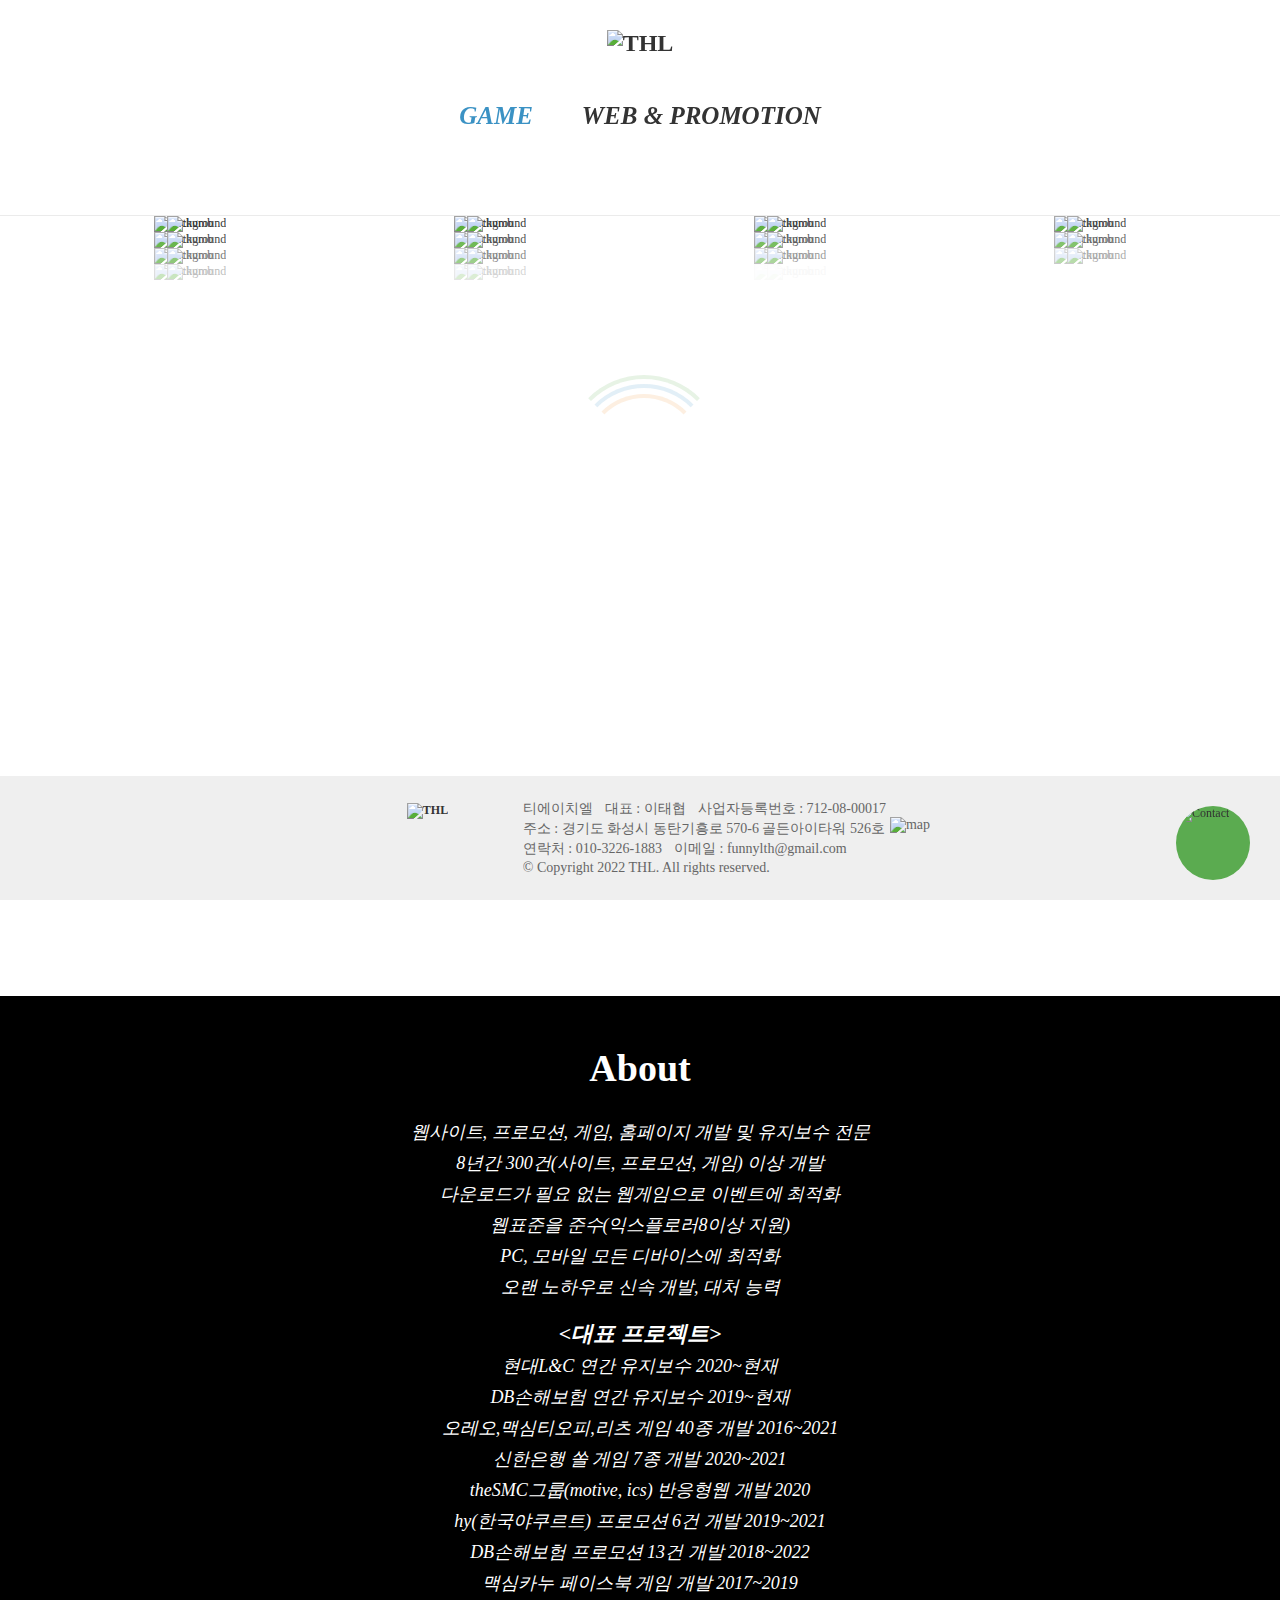
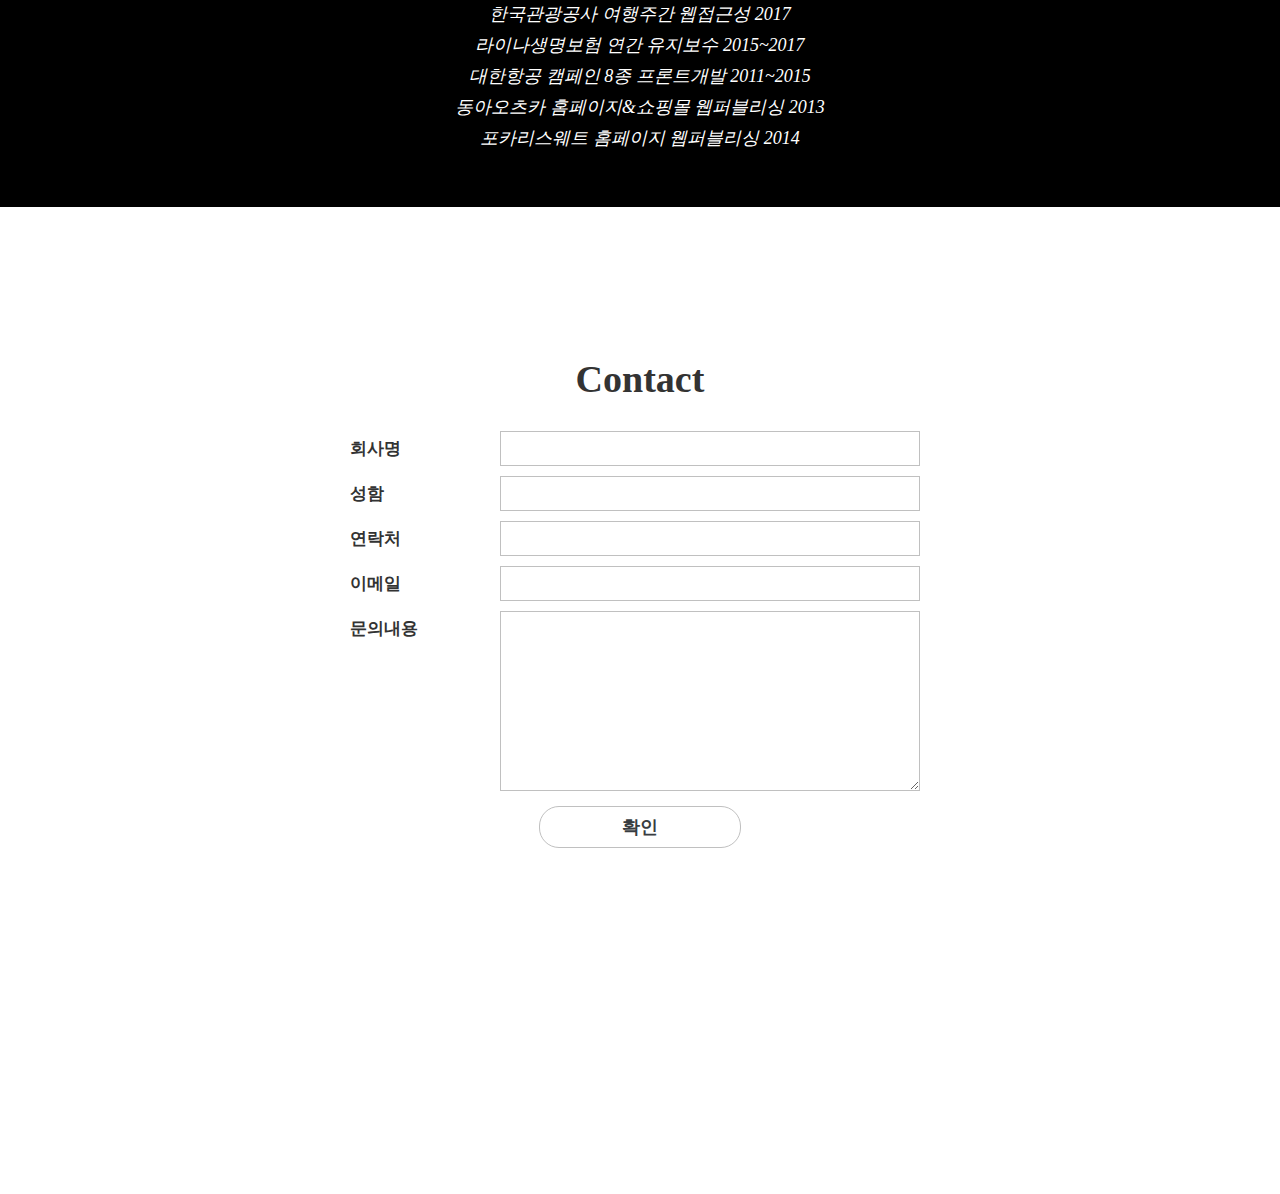
==== commit 3d49c44a: "second commit" ====
--- a/index.html
+++ b/index.html
@@ -14,7 +14,7 @@
 		<meta charset="utf-8" />
 		<meta name="viewport" content="width=device-width, initial-scale=1.0, maximum-scale=1.0, minimum-scale=1.0, user-scalable=no" />
 		<meta http-equiv="X-UA-Compatible" content="IE=Edge"/>
-		<title>THL 티에이치엘</title>
+		<title>THL 티에이치엘2</title>
 		<link rel="canonical" href="http://www.htmlgame.co.kr/">
 		<meta name="title" content="THL 티에이치엘" />
 		<meta name="description" content="웹사이트, 프로모션, 게임, 홈페이지 개발 및 유지보수" />
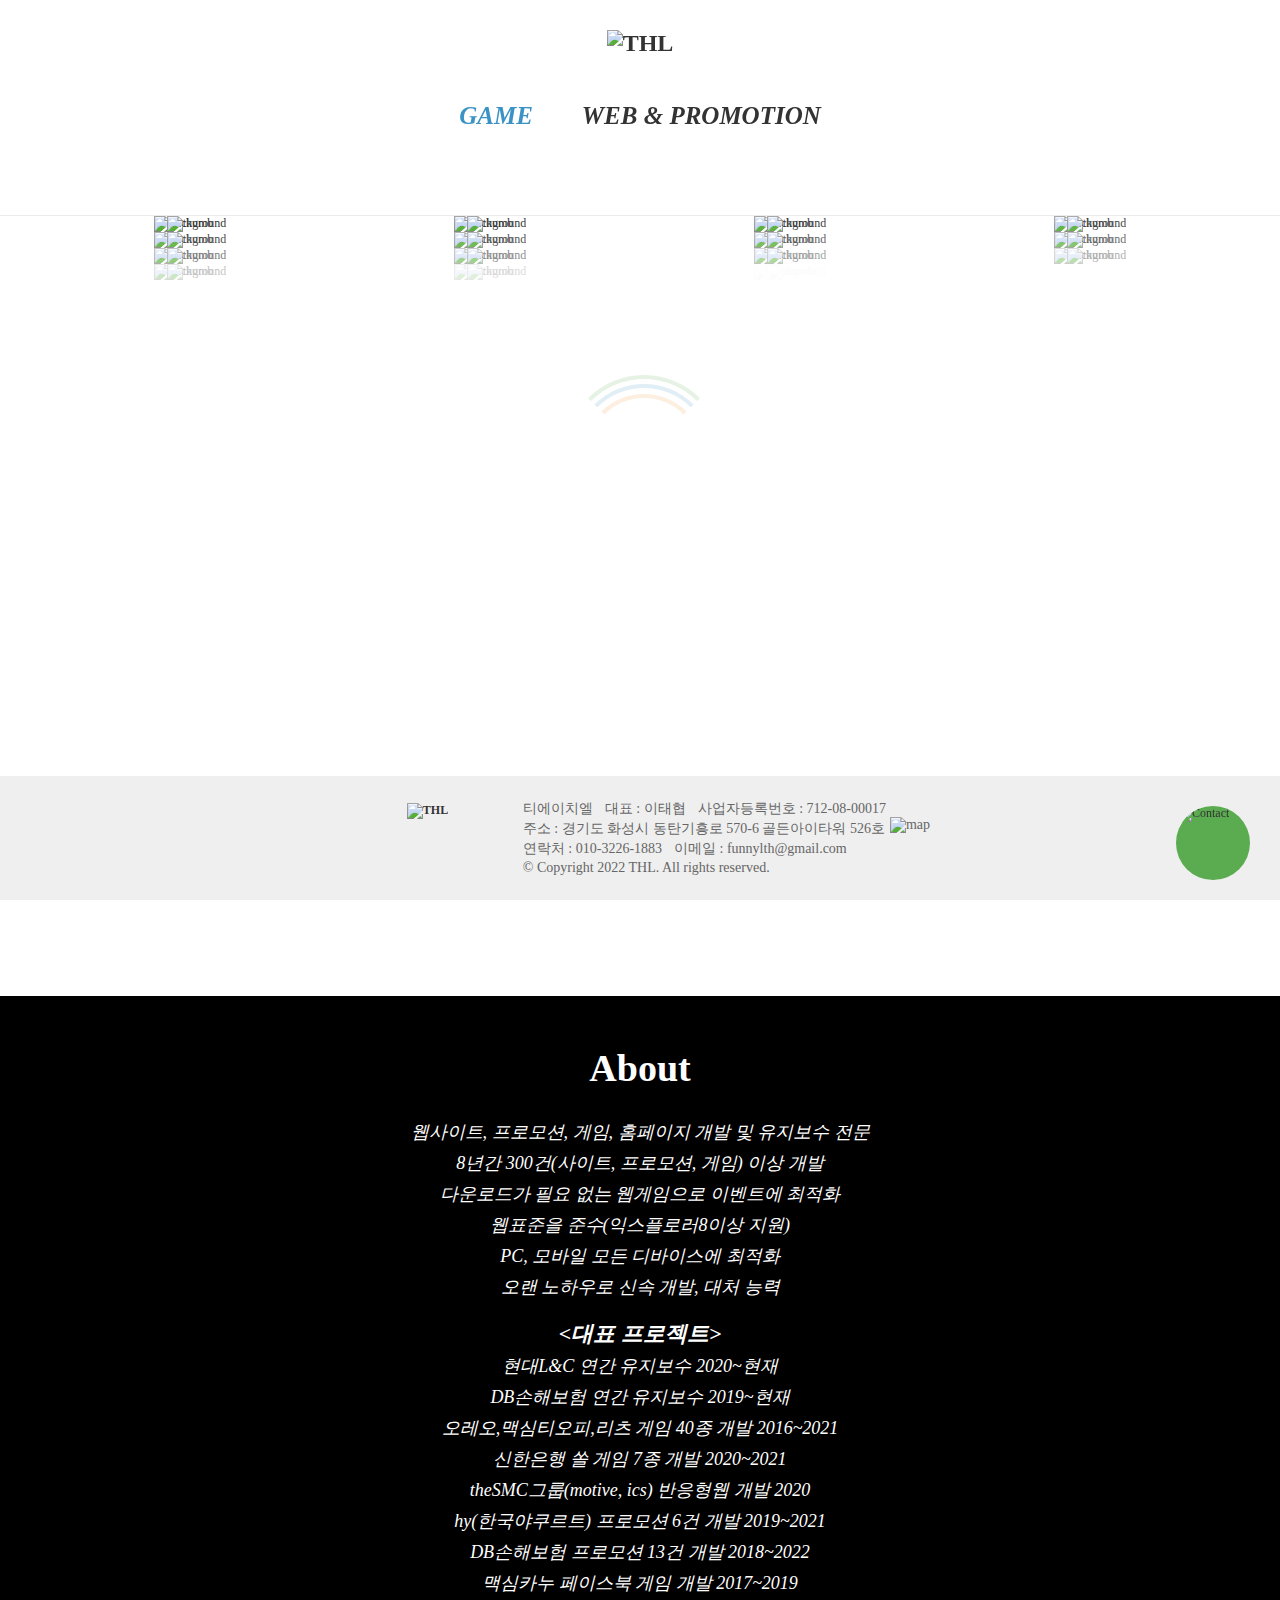
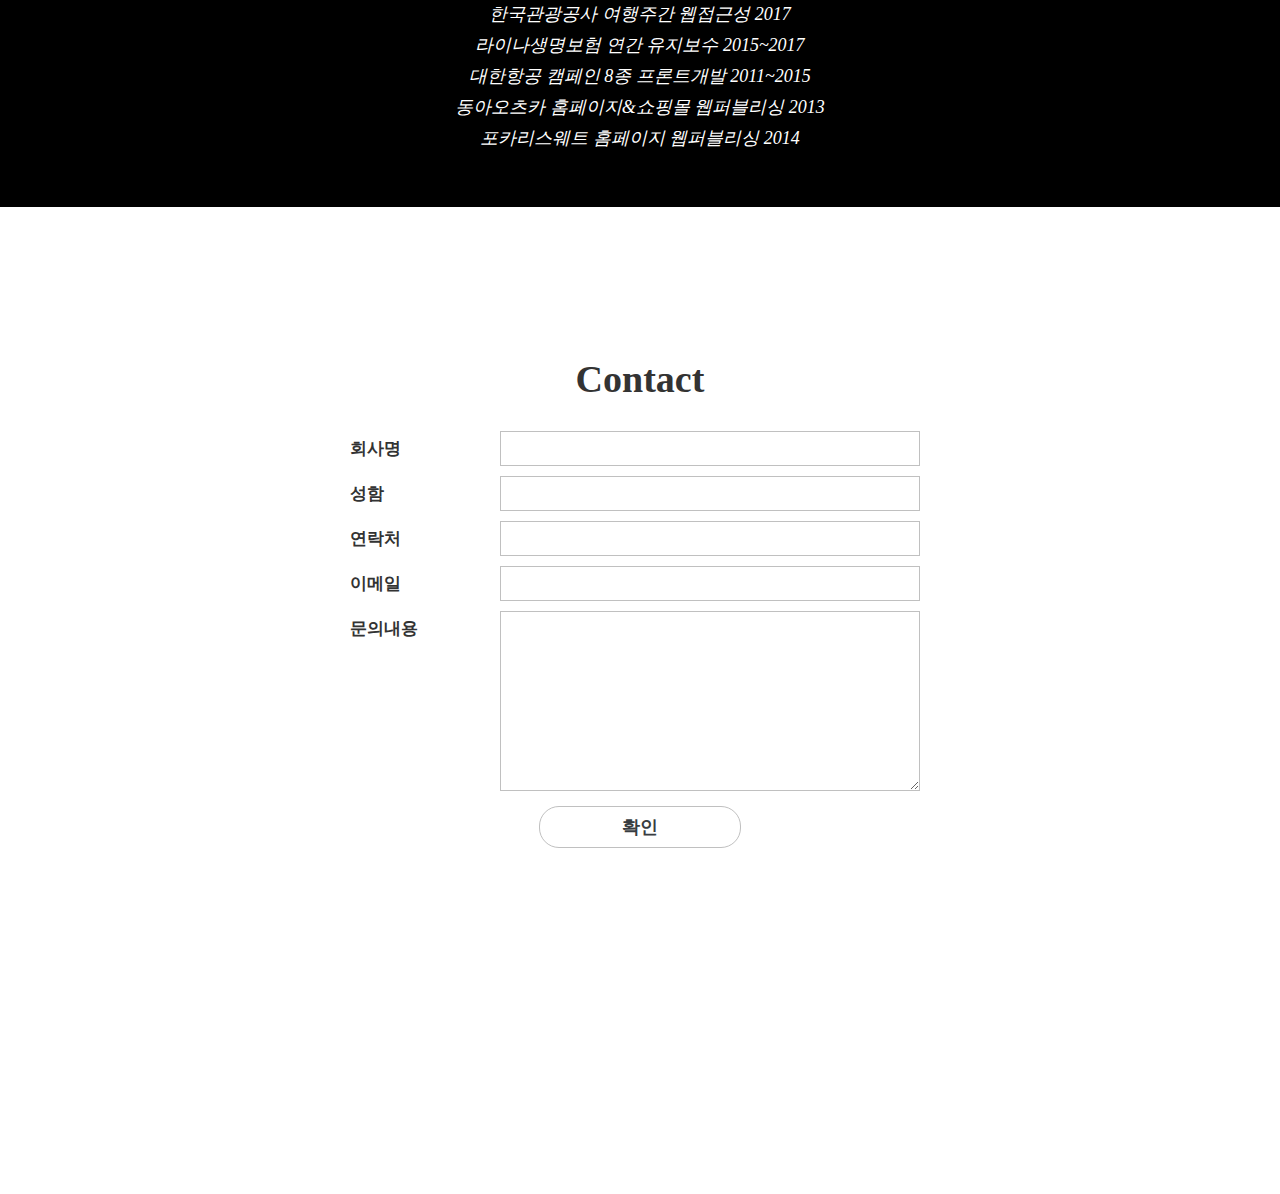
==== commit a90d690f: "commit 3" ====
--- a/index.html
+++ b/index.html
@@ -14,7 +14,7 @@
 		<meta charset="utf-8" />
 		<meta name="viewport" content="width=device-width, initial-scale=1.0, maximum-scale=1.0, minimum-scale=1.0, user-scalable=no" />
 		<meta http-equiv="X-UA-Compatible" content="IE=Edge"/>
-		<title>THL 티에이치엘2</title>
+		<title>THL 티에이치엘</title>
 		<link rel="canonical" href="http://www.htmlgame.co.kr/">
 		<meta name="title" content="THL 티에이치엘" />
 		<meta name="description" content="웹사이트, 프로모션, 게임, 홈페이지 개발 및 유지보수" />
